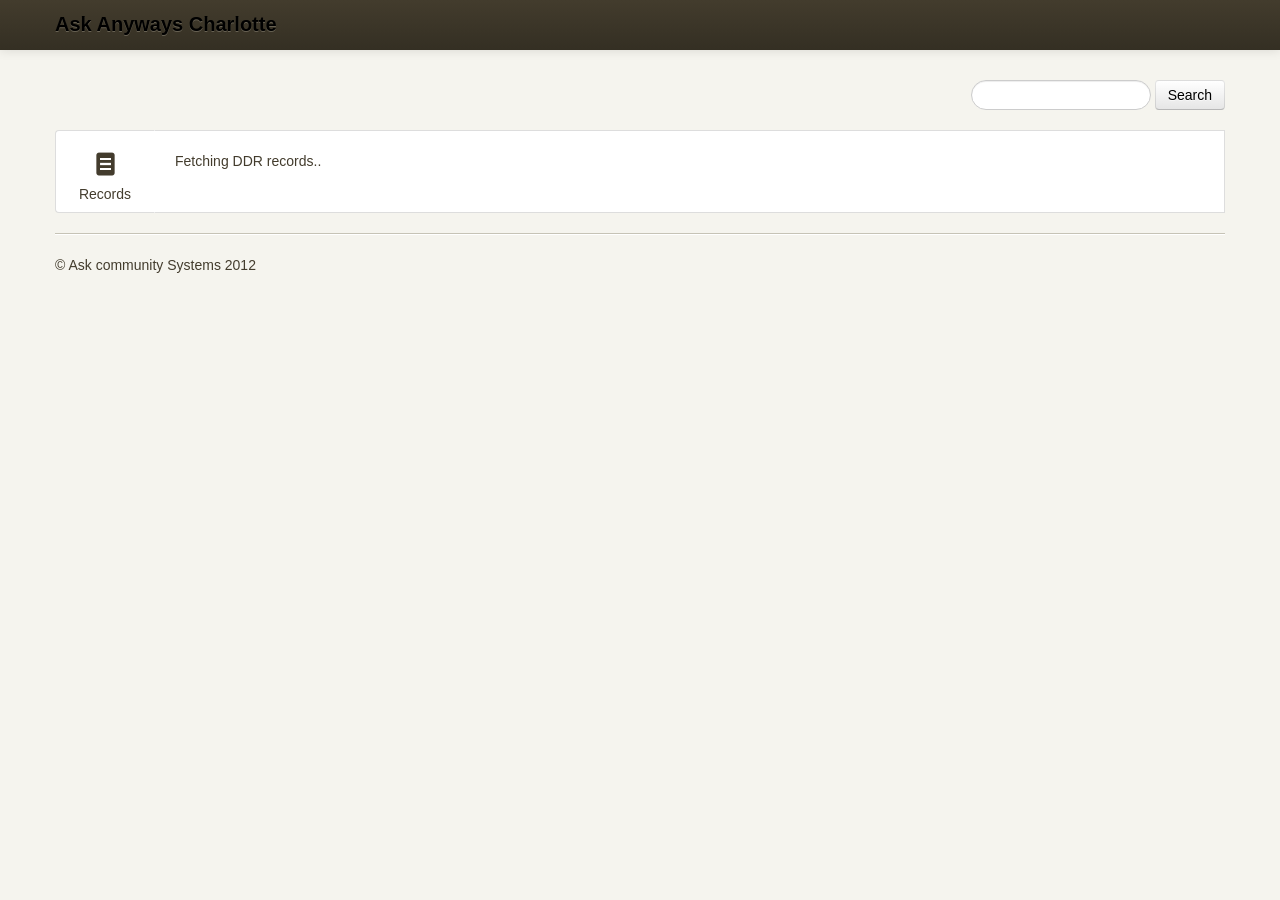
==== public/index.html @ 7e2fb28f "Initial commit" ====
<!DOCTYPE html>
<!--[if lt IE 7]>      <html class="no-js lt-ie9 lt-ie8 lt-ie7"> <![endif]-->
<!--[if IE 7]>         <html class="no-js lt-ie9 lt-ie8"> <![endif]-->
<!--[if IE 8]>         <html class="no-js lt-ie9"> <![endif]-->
<!--[if gt IE 8]><!--> <html class="no-js"> <!--<![endif]-->
	<head>
	  <meta charset="utf-8">
	  <meta http-equiv="X-UA-Compatible" content="IE=edge,chrome=1">
	  <title>Charlotte accounts renderer</title>
	  <meta name="description" content="">
	  <meta name="viewport" content="width=device-width">
	
	  <link rel="stylesheet" href="css/bootstrap.css">
	  <link rel="stylesheet" href="css/responsive.css">

    <!-- HTML5 shim, for IE6-8 support of HTML5 elements -->
    <!--[if lt IE 9]>
      <script src="http://html5shim.googlecode.com/svn/trunk/html5.js"></script>
    <![endif]-->

    <!-- Fav and touch icons -->
    <link rel="shortcut icon" href="img/ico/favicon.ico">
    <link rel="apple-touch-icon-precomposed" sizes="144x144" href="img/ico/apple-touch-icon-144-precomposed.png">
    <link rel="apple-touch-icon-precomposed" sizes="114x114" href="img/ico/apple-touch-icon-114-precomposed.png">
    <link rel="apple-touch-icon-precomposed" sizes="72x72" href="img/ico/apple-touch-icon-72-precomposed.png">
    <link rel="apple-touch-icon-precomposed" href="img/ico/apple-touch-icon-57-precomposed.png">
    
    <style type="text/css">
      body {
        padding-top: 80px;
        padding-bottom: 40px;
      }
      .nav-tabs li {
      	text-align: center;
      }
      .nav-tabs li span {
	      font-size: 52px;
	      display: block;
	      margin-top: 15px;
	      margin-bottom: 10px;
      }
      #records {
	      display: none;
      }
    </style>
	</head>
	<body>
    <!--[if lt IE 7]>
        <p class="chromeframe">You are using an <strong>outdated</strong> browser. Please <a href="http://browsehappy.com/">upgrade your browser</a> or <a href="http://www.google.com/chromeframe/?redirect=true">activate Google Chrome Frame</a> to improve your experience.</p>
    <![endif]-->

    <div class="navbar navbar-fixed-top">
      <div class="navbar-inner">
        <div class="container">
          <a class="btn btn-navbar" data-toggle="collapse" data-target=".nav-collapse">
            <span class="icon-bar"></span>
            <span class="icon-bar"></span>
            <span class="icon-bar"></span>
          </a>
          <a class="brand" href="#">Ask Anyways Charlotte</a>
          <!--
          <div class="nav-collapse collapse">
            <ul class="nav">
              <li class="active"><a href="#">Home</a></li>
              <li><a href="#about">About</a></li>
              <li><a href="#contact">Contact</a></li>
              <li class="dropdown">
                <a href="#" class="dropdown-toggle" data-toggle="dropdown">Dropdown <b class="caret"></b></a>
                <ul class="dropdown-menu">
                  <li><a href="#">Action</a></li>
                  <li><a href="#">Another action</a></li>
                  <li><a href="#">Something else here</a></li>
                  <li class="divider"></li>
                  <li class="nav-header">Nav header</li>
                  <li><a href="#">Separated link</a></li>
                  <li><a href="#">One more separated link</a></li>
                </ul>
              </li>
            </ul>
          </div>
          -->
          <!--/.nav-collapse -->
        </div>
      </div>
    </div>

    <div class="container">

      <div class="row">
        <div class="span12">
        	<form class="form-search pull-right">
					  <input type="text" class="input-medium search-query">
					  <!-- <input type="text" placeholder="Text input"> -->
					  <button type="submit" class="btn">Search</button>
					</form>
        </div>
      </div>
      
      <div class="row">
        <div class="span12">
        
	    		<div class="tabbable tabs-left">
	    		
	          <ul class="nav nav-tabs">
	            <li class="active">
	            	<a href="#lA" data-toggle="tab">
	            		<span class="entypo">&#59185;</span>
		            	Records
	            	</a>
	            </li>
	            <!--
	            <li>
	            	<a href="#lB" data-toggle="tab">
	            		<span class="entypo">&#128197;</span>
		            	Agenda
	            	</a>
	            </li>
	            <li>
	            	<a href="#lC" data-toggle="tab">
	            		<span class="entypo">&#128640;</span>
		            	Help
	            	</a>
	            </li>
	            -->
	          </ul>
	          
	          <div class="tab-content">
	            <div class="tab-pane active" id="lA">
	            
	            	<div id="loading">
		            	<p>Fetching DDR records..</p>
	            	</div>
	            
	            	<table id="records" class="table table-striped table-hover">
		              <thead>
		                <tr>
		                  <th>Date Time</th>
		                  <th>Agent</th>
		                  <th>Remote Address</th>
		                  <th>Direction</th>
		                  <th>Type</th>
		                  <th>Adapter</th>
		                </tr>
		              </thead>
		              <tbody>
		              </tbody>
		            </table>
            
	            </div>
	            <!--
	            <div class="tab-pane" id="lB">
	              <p>Howdy, I'm in Section B.</p>
	            </div>
	            <div class="tab-pane" id="lC">
	              <p>What up girl, this is Section C.</p>
	            </div>
	            -->
	          </div>
	          
	        </div>
            
        </div>
      </div>

      <hr>

      <footer>
        <p>&copy; Ask community Systems 2012</p>
      </footer>

    </div> <!-- /container -->

    <script src="js/libs/jquery/jquery.js"></script>
    <script src="js/libs/bootstrap/bootstrap.js"></script>
    <script src="js/main.js"></script>
    
    <script type="text/javascript">
	    $('document').ready(function()
	    {
		    $('.tabs-left .tab-content').css({ minHeight: $('.tabs-left .nav-tabs').height() - 41 });
		    
				var url = "http://ask-charlotte.appspot.com/ddr";
				var account = 'bf1d1a50-e095-11e1-80a9-00007f000001';
				
				$.getJSON(
					url,
					{ account: account }
				).success(function(data)
					{
						$('#loading').hide();
						$('#records').show();
						$(data).each(function(index, record)
						{
							var row = '<tr><td>'+ record.dateTime +'</td><td>'+ record.agent +'</td><td>'+ record.remoteAddress +'</td><td>'+ record.direction +'</td><td>'+ record.type +'</td><td>'+ record.adapterType+'</td></tr>';
		          $('#records tbody').append(row);
						})
					}
				)
	    })
    </script>
    
  </body>
</html>
---- public/css/responsive.css ----
.clearfix {
  *zoom: 1;
}
.clearfix:before,
.clearfix:after {
  display: table;
  content: "";
  line-height: 0;
}
.clearfix:after {
  clear: both;
}
.hide-text {
  border: 0;
  background-color: transparent;
  color: transparent;
  text-shadow: none;
  font: 0/0 a;
}
.input-block-level {
  display: block;
  -webkit-box-sizing: border-box;
  -moz-box-sizing: border-box;
  box-sizing: border-box;
  min-height: 30px;
  width: 100%;
}
.hidden {
  display: none;
  visibility: hidden;
}
.visible-phone {
  display: none !important;
}
.visible-tablet {
  display: none !important;
}
.hidden-desktop {
  display: none !important;
}
.visible-desktop {
  display: inherit !important;
}
@media (min-width: 768px) and (max-width: 979px) {
  .hidden-desktop {
    display: inherit !important;
  }
  .visible-desktop {
    display: none !important ;
  }
  .visible-tablet {
    display: inherit !important;
  }
  .hidden-tablet {
    display: none !important;
  }
}
@media (max-width: 767px) {
  .hidden-desktop {
    display: inherit !important;
  }
  .visible-desktop {
    display: none !important;
  }
  .visible-phone {
    display: inherit !important;
  }
  .hidden-phone {
    display: none !important;
  }
}
@media (min-width: 1200px) {
  .row {
    margin-left: -30px;
    *zoom: 1;
  }
  .row:before,
  .row:after {
    display: table;
    content: "";
    line-height: 0;
  }
  .row:after {
    clear: both;
  }
  [class*="span"] {
    float: left;
    margin-left: 30px;
    min-height: 1px;
  }
  .container,
  .navbar-static-top .container,
  .navbar-fixed-top .container,
  .navbar-fixed-bottom .container {
    width: 1170px;
  }
  .span12 {
    width: 1170px;
  }
  .span11 {
    width: 1070px;
  }
  .span10 {
    width: 970px;
  }
  .span9 {
    width: 870px;
  }
  .span8 {
    width: 770px;
  }
  .span7 {
    width: 670px;
  }
  .span6 {
    width: 570px;
  }
  .span5 {
    width: 470px;
  }
  .span4 {
    width: 370px;
  }
  .span3 {
    width: 270px;
  }
  .span2 {
    width: 170px;
  }
  .span1 {
    width: 70px;
  }
  .offset12 {
    margin-left: 1230px;
  }
  .offset11 {
    margin-left: 1130px;
  }
  .offset10 {
    margin-left: 1030px;
  }
  .offset9 {
    margin-left: 930px;
  }
  .offset8 {
    margin-left: 830px;
  }
  .offset7 {
    margin-left: 730px;
  }
  .offset6 {
    margin-left: 630px;
  }
  .offset5 {
    margin-left: 530px;
  }
  .offset4 {
    margin-left: 430px;
  }
  .offset3 {
    margin-left: 330px;
  }
  .offset2 {
    margin-left: 230px;
  }
  .offset1 {
    margin-left: 130px;
  }
  .row-fluid {
    width: 100%;
    *zoom: 1;
  }
  .row-fluid:before,
  .row-fluid:after {
    display: table;
    content: "";
    line-height: 0;
  }
  .row-fluid:after {
    clear: both;
  }
  .row-fluid [class*="span"] {
    display: block;
    float: left;
    -webkit-box-sizing: border-box;
    -moz-box-sizing: border-box;
    box-sizing: border-box;
    margin-left: 2.564102564102564%;
    min-height: 30px;
    width: 100%;
    *margin-left: 2.5109110747408616%;
  }
  .row-fluid [class*="span"]:first-child {
    margin-left: 0;
  }
  .row-fluid .controls-row [class*="span"] + [class*="span"] {
    margin-left: 2.564102564102564%;
  }
  .row-fluid .span12 {
    width: 100%;
    *width: 99.94680851063829%;
  }
  .row-fluid .span11 {
    width: 91.45299145299145%;
    *width: 91.39979996362975%;
  }
  .row-fluid .span10 {
    width: 82.90598290598291%;
    *width: 82.8527914166212%;
  }
  .row-fluid .span9 {
    width: 74.35897435897436%;
    *width: 74.30578286961266%;
  }
  .row-fluid .span8 {
    width: 65.81196581196582%;
    *width: 65.75877432260411%;
  }
  .row-fluid .span7 {
    width: 57.26495726495726%;
    *width: 57.21176577559556%;
  }
  .row-fluid .span6 {
    width: 48.717948717948715%;
    *width: 48.664757228587014%;
  }
  .row-fluid .span5 {
    width: 40.17094017094017%;
    *width: 40.11774868157847%;
  }
  .row-fluid .span4 {
    width: 31.623931623931625%;
    *width: 31.570740134569924%;
  }
  .row-fluid .span3 {
    width: 23.076923076923077%;
    *width: 23.023731587561375%;
  }
  .row-fluid .span2 {
    width: 14.52991452991453%;
    *width: 14.476723040552828%;
  }
  .row-fluid .span1 {
    width: 5.982905982905983%;
    *width: 5.929714493544281%;
  }
  .row-fluid .offset12 {
    margin-left: 105.12820512820512%;
    *margin-left: 105.02182214948171%;
  }
  .row-fluid .offset12:first-child {
    margin-left: 102.56410256410257%;
    *margin-left: 102.45771958537915%;
  }
  .row-fluid .offset11 {
    margin-left: 96.58119658119658%;
    *margin-left: 96.47481360247316%;
  }
  .row-fluid .offset11:first-child {
    margin-left: 94.01709401709402%;
    *margin-left: 93.91071103837061%;
  }
  .row-fluid .offset10 {
    margin-left: 88.03418803418803%;
    *margin-left: 87.92780505546462%;
  }
  .row-fluid .offset10:first-child {
    margin-left: 85.47008547008548%;
    *margin-left: 85.36370249136206%;
  }
  .row-fluid .offset9 {
    margin-left: 79.48717948717949%;
    *margin-left: 79.38079650845607%;
  }
  .row-fluid .offset9:first-child {
    margin-left: 76.92307692307693%;
    *margin-left: 76.81669394435352%;
  }
  .row-fluid .offset8 {
    margin-left: 70.94017094017094%;
    *margin-left: 70.83378796144753%;
  }
  .row-fluid .offset8:first-child {
    margin-left: 68.37606837606839%;
    *margin-left: 68.26968539734497%;
  }
  .row-fluid .offset7 {
    margin-left: 62.393162393162385%;
    *margin-left: 62.28677941443899%;
  }
  .row-fluid .offset7:first-child {
    margin-left: 59.82905982905982%;
    *margin-left: 59.72267685033642%;
  }
  .row-fluid .offset6 {
    margin-left: 53.84615384615384%;
    *margin-left: 53.739770867430444%;
  }
  .row-fluid .offset6:first-child {
    margin-left: 51.28205128205128%;
    *margin-left: 51.175668303327875%;
  }
  .row-fluid .offset5 {
    margin-left: 45.299145299145295%;
    *margin-left: 45.1927623204219%;
  }
  .row-fluid .offset5:first-child {
    margin-left: 42.73504273504273%;
    *margin-left: 42.62865975631933%;
  }
  .row-fluid .offset4 {
    margin-left: 36.75213675213675%;
    *margin-left: 36.645753773413354%;
  }
  .row-fluid .offset4:first-child {
    margin-left: 34.18803418803419%;
    *margin-left: 34.081651209310785%;
  }
  .row-fluid .offset3 {
    margin-left: 28.205128205128204%;
    *margin-left: 28.0987452264048%;
  }
  .row-fluid .offset3:first-child {
    margin-left: 25.641025641025642%;
    *margin-left: 25.53464266230224%;
  }
  .row-fluid .offset2 {
    margin-left: 19.65811965811966%;
    *margin-left: 19.551736679396257%;
  }
  .row-fluid .offset2:first-child {
    margin-left: 17.094017094017094%;
    *margin-left: 16.98763411529369%;
  }
  .row-fluid .offset1 {
    margin-left: 11.11111111111111%;
    *margin-left: 11.004728132387708%;
  }
  .row-fluid .offset1:first-child {
    margin-left: 8.547008547008547%;
    *margin-left: 8.440625568285142%;
  }
  input,
  textarea,
  .uneditable-input {
    margin-left: 0;
  }
  .controls-row [class*="span"] + [class*="span"] {
    margin-left: 30px;
  }
  input.span12, textarea.span12, .uneditable-input.span12 {
    width: 1156px;
  }
  input.span11, textarea.span11, .uneditable-input.span11 {
    width: 1056px;
  }
  input.span10, textarea.span10, .uneditable-input.span10 {
    width: 956px;
  }
  input.span9, textarea.span9, .uneditable-input.span9 {
    width: 856px;
  }
  input.span8, textarea.span8, .uneditable-input.span8 {
    width: 756px;
  }
  input.span7, textarea.span7, .uneditable-input.span7 {
    width: 656px;
  }
  input.span6, textarea.span6, .uneditable-input.span6 {
    width: 556px;
  }
  input.span5, textarea.span5, .uneditable-input.span5 {
    width: 456px;
  }
  input.span4, textarea.span4, .uneditable-input.span4 {
    width: 356px;
  }
  input.span3, textarea.span3, .uneditable-input.span3 {
    width: 256px;
  }
  input.span2, textarea.span2, .uneditable-input.span2 {
    width: 156px;
  }
  input.span1, textarea.span1, .uneditable-input.span1 {
    width: 56px;
  }
  .thumbnails {
    margin-left: -30px;
  }
  .thumbnails > li {
    margin-left: 30px;
  }
  .row-fluid .thumbnails {
    margin-left: 0;
  }
}
@media (min-width: 768px) and (max-width: 979px) {
  .row {
    margin-left: -20px;
    *zoom: 1;
  }
  .row:before,
  .row:after {
    display: table;
    content: "";
    line-height: 0;
  }
  .row:after {
    clear: both;
  }
  [class*="span"] {
    float: left;
    margin-left: 20px;
    min-height: 1px;
  }
  .container,
  .navbar-static-top .container,
  .navbar-fixed-top .container,
  .navbar-fixed-bottom .container {
    width: 724px;
  }
  .span12 {
    width: 724px;
  }
  .span11 {
    width: 662px;
  }
  .span10 {
    width: 600px;
  }
  .span9 {
    width: 538px;
  }
  .span8 {
    width: 476px;
  }
  .span7 {
    width: 414px;
  }
  .span6 {
    width: 352px;
  }
  .span5 {
    width: 290px;
  }
  .span4 {
    width: 228px;
  }
  .span3 {
    width: 166px;
  }
  .span2 {
    width: 104px;
  }
  .span1 {
    width: 42px;
  }
  .offset12 {
    margin-left: 764px;
  }
  .offset11 {
    margin-left: 702px;
  }
  .offset10 {
    margin-left: 640px;
  }
  .offset9 {
    margin-left: 578px;
  }
  .offset8 {
    margin-left: 516px;
  }
  .offset7 {
    margin-left: 454px;
  }
  .offset6 {
    margin-left: 392px;
  }
  .offset5 {
    margin-left: 330px;
  }
  .offset4 {
    margin-left: 268px;
  }
  .offset3 {
    margin-left: 206px;
  }
  .offset2 {
    margin-left: 144px;
  }
  .offset1 {
    margin-left: 82px;
  }
  .row-fluid {
    width: 100%;
    *zoom: 1;
  }
  .row-fluid:before,
  .row-fluid:after {
    display: table;
    content: "";
    line-height: 0;
  }
  .row-fluid:after {
    clear: both;
  }
  .row-fluid [class*="span"] {
    display: block;
    float: left;
    -webkit-box-sizing: border-box;
    -moz-box-sizing: border-box;
    box-sizing: border-box;
    margin-left: 2.7624309392265194%;
    min-height: 30px;
    width: 100%;
    *margin-left: 2.709239449864817%;
  }
  .row-fluid [class*="span"]:first-child {
    margin-left: 0;
  }
  .row-fluid .controls-row [class*="span"] + [class*="span"] {
    margin-left: 2.7624309392265194%;
  }
  .row-fluid .span12 {
    width: 100%;
    *width: 99.94680851063829%;
  }
  .row-fluid .span11 {
    width: 91.43646408839778%;
    *width: 91.38327259903608%;
  }
  .row-fluid .span10 {
    width: 82.87292817679558%;
    *width: 82.81973668743387%;
  }
  .row-fluid .span9 {
    width: 74.30939226519337%;
    *width: 74.25620077583166%;
  }
  .row-fluid .span8 {
    width: 65.74585635359117%;
    *width: 65.69266486422946%;
  }
  .row-fluid .span7 {
    width: 57.18232044198895%;
    *width: 57.12912895262725%;
  }
  .row-fluid .span6 {
    width: 48.61878453038674%;
    *width: 48.56559304102504%;
  }
  .row-fluid .span5 {
    width: 40.05524861878453%;
    *width: 40.00205712942283%;
  }
  .row-fluid .span4 {
    width: 31.491712707182323%;
    *width: 31.43852121782062%;
  }
  .row-fluid .span3 {
    width: 22.92817679558011%;
    *width: 22.87498530621841%;
  }
  .row-fluid .span2 {
    width: 14.3646408839779%;
    *width: 14.311449394616199%;
  }
  .row-fluid .span1 {
    width: 5.801104972375691%;
    *width: 5.747913483013988%;
  }
  .row-fluid .offset12 {
    margin-left: 105.52486187845304%;
    *margin-left: 105.41847889972962%;
  }
  .row-fluid .offset12:first-child {
    margin-left: 102.76243093922652%;
    *margin-left: 102.6560479605031%;
  }
  .row-fluid .offset11 {
    margin-left: 96.96132596685082%;
    *margin-left: 96.8549429881274%;
  }
  .row-fluid .offset11:first-child {
    margin-left: 94.1988950276243%;
    *margin-left: 94.09251204890089%;
  }
  .row-fluid .offset10 {
    margin-left: 88.39779005524862%;
    *margin-left: 88.2914070765252%;
  }
  .row-fluid .offset10:first-child {
    margin-left: 85.6353591160221%;
    *margin-left: 85.52897613729868%;
  }
  .row-fluid .offset9 {
    margin-left: 79.8342541436464%;
    *margin-left: 79.72787116492299%;
  }
  .row-fluid .offset9:first-child {
    margin-left: 77.07182320441989%;
    *margin-left: 76.96544022569647%;
  }
  .row-fluid .offset8 {
    margin-left: 71.2707182320442%;
    *margin-left: 71.16433525332079%;
  }
  .row-fluid .offset8:first-child {
    margin-left: 68.50828729281768%;
    *margin-left: 68.40190431409427%;
  }
  .row-fluid .offset7 {
    margin-left: 62.70718232044199%;
    *margin-left: 62.600799341718584%;
  }
  .row-fluid .offset7:first-child {
    margin-left: 59.94475138121547%;
    *margin-left: 59.838368402492065%;
  }
  .row-fluid .offset6 {
    margin-left: 54.14364640883978%;
    *margin-left: 54.037263430116376%;
  }
  .row-fluid .offset6:first-child {
    margin-left: 51.38121546961326%;
    *margin-left: 51.27483249088986%;
  }
  .row-fluid .offset5 {
    margin-left: 45.58011049723757%;
    *margin-left: 45.47372751851417%;
  }
  .row-fluid .offset5:first-child {
    margin-left: 42.81767955801105%;
    *margin-left: 42.71129657928765%;
  }
  .row-fluid .offset4 {
    margin-left: 37.01657458563536%;
    *margin-left: 36.91019160691196%;
  }
  .row-fluid .offset4:first-child {
    margin-left: 34.25414364640884%;
    *margin-left: 34.14776066768544%;
  }
  .row-fluid .offset3 {
    margin-left: 28.45303867403315%;
    *margin-left: 28.346655695309746%;
  }
  .row-fluid .offset3:first-child {
    margin-left: 25.69060773480663%;
    *margin-left: 25.584224756083227%;
  }
  .row-fluid .offset2 {
    margin-left: 19.88950276243094%;
    *margin-left: 19.783119783707537%;
  }
  .row-fluid .offset2:first-child {
    margin-left: 17.12707182320442%;
    *margin-left: 17.02068884448102%;
  }
  .row-fluid .offset1 {
    margin-left: 11.32596685082873%;
    *margin-left: 11.219583872105325%;
  }
  .row-fluid .offset1:first-child {
    margin-left: 8.56353591160221%;
    *margin-left: 8.457152932878806%;
  }
  input,
  textarea,
  .uneditable-input {
    margin-left: 0;
  }
  .controls-row [class*="span"] + [class*="span"] {
    margin-left: 20px;
  }
  input.span12, textarea.span12, .uneditable-input.span12 {
    width: 710px;
  }
  input.span11, textarea.span11, .uneditable-input.span11 {
    width: 648px;
  }
  input.span10, textarea.span10, .uneditable-input.span10 {
    width: 586px;
  }
  input.span9, textarea.span9, .uneditable-input.span9 {
    width: 524px;
  }
  input.span8, textarea.span8, .uneditable-input.span8 {
    width: 462px;
  }
  input.span7, textarea.span7, .uneditable-input.span7 {
    width: 400px;
  }
  input.span6, textarea.span6, .uneditable-input.span6 {
    width: 338px;
  }
  input.span5, textarea.span5, .uneditable-input.span5 {
    width: 276px;
  }
  input.span4, textarea.span4, .uneditable-input.span4 {
    width: 214px;
  }
  input.span3, textarea.span3, .uneditable-input.span3 {
    width: 152px;
  }
  input.span2, textarea.span2, .uneditable-input.span2 {
    width: 90px;
  }
  input.span1, textarea.span1, .uneditable-input.span1 {
    width: 28px;
  }
}
@media (max-width: 767px) {
  body {
    padding-right: 20px;
    padding-left: 20px;
  }
  .navbar-fixed-top,
  .navbar-fixed-bottom,
  .navbar-static-top {
    margin-right: -20px;
    margin-left: -20px;
  }
  .container-fluid {
    padding: 0;
  }
  .dl-horizontal dt {
    float: none;
    clear: none;
    width: auto;
    text-align: left;
  }
  .dl-horizontal dd {
    margin-left: 0;
  }
  .container {
    width: auto;
  }
  .row-fluid {
    width: 100%;
  }
  .row,
  .thumbnails {
    margin-left: 0;
  }
  .thumbnails > li {
    float: none;
    margin-left: 0;
  }
  [class*="span"],
  .uneditable-input[class*="span"],
  .row-fluid [class*="span"] {
    display: block;
    float: none;
    -webkit-box-sizing: border-box;
    -moz-box-sizing: border-box;
    box-sizing: border-box;
    margin-left: 0;
    width: 100%;
  }
  .span12,
  .row-fluid .span12 {
    -webkit-box-sizing: border-box;
    -moz-box-sizing: border-box;
    box-sizing: border-box;
    width: 100%;
  }
  .row-fluid [class*="offset"]:first-child {
    margin-left: 0;
  }
  .input-large,
  .input-xlarge,
  .input-xxlarge,
  input[class*="span"],
  select[class*="span"],
  textarea[class*="span"],
  .uneditable-input {
    display: block;
    -webkit-box-sizing: border-box;
    -moz-box-sizing: border-box;
    box-sizing: border-box;
    min-height: 30px;
    width: 100%;
  }
  .input-prepend input,
  .input-append input,
  .input-prepend input[class*="span"],
  .input-append input[class*="span"] {
    display: inline-block;
    width: auto;
  }
  .controls-row [class*="span"] + [class*="span"] {
    margin-left: 0;
  }
  .modal {
    position: fixed;
    top: 20px;
    right: 20px;
    left: 20px;
    margin: 0;
    width: auto;
  }
  .modal.fade {
    top: -100px;
  }
  .modal.fade.in {
    top: 20px;
  }
}
@media (max-width: 480px) {
  .nav-collapse {
    -webkit-transform: translate3d(0, 0, 0);
  }
  .page-header h1 small {
    display: block;
    line-height: 20px;
  }
  input[type="checkbox"],
  input[type="radio"] {
    border: 1px solid #ccc;
  }
  .form-horizontal .control-label {
    float: none;
    padding-top: 0;
    width: auto;
    text-align: left;
  }
  .form-horizontal .controls {
    margin-left: 0;
  }
  .form-horizontal .control-list {
    padding-top: 0;
  }
  .form-horizontal .form-actions {
    padding-right: 10px;
    padding-left: 10px;
  }
  .media .pull-left,
  .media .pull-right {
    display: block;
    float: none;
    margin-bottom: 10px;
  }
  .media-object {
    margin-right: 0;
    margin-left: 0;
  }
  .modal {
    top: 10px;
    right: 10px;
    left: 10px;
  }
  .modal-header .close {
    margin: -10px;
    padding: 10px;
  }
  .carousel-caption {
    position: static;
  }
}
@media (max-width: 979px) {
  body {
    padding-top: 0;
  }
  .navbar-fixed-top,
  .navbar-fixed-bottom {
    position: static;
  }
  .navbar-fixed-top {
    margin-bottom: 20px;
  }
  .navbar-fixed-bottom {
    margin-top: 20px;
  }
  .navbar-fixed-top .navbar-inner,
  .navbar-fixed-bottom .navbar-inner {
    padding: 5px;
  }
  .navbar .container {
    padding: 0;
    width: auto;
  }
  .navbar .brand {
    margin: 0 0 0 -5px;
    padding-right: 10px;
    padding-left: 10px;
  }
  .nav-collapse {
    clear: both;
  }
  .nav-collapse .nav {
    float: none;
    margin: 0 0 10px;
  }
  .nav-collapse .nav > li {
    float: none;
  }
  .nav-collapse .nav > li > a {
    margin-bottom: 2px;
  }
  .nav-collapse .nav > .divider-vertical {
    display: none;
  }
  .nav-collapse .nav .nav-header {
    color: #777777;
    text-shadow: none;
  }
  .nav-collapse .nav > li > a,
  .nav-collapse .dropdown-menu a {
    padding: 9px 15px;
    -webkit-border-radius: 3px;
    -moz-border-radius: 3px;
    border-radius: 3px;
    /* color: #777777; */
    color: #fff;
    font-weight: bold;
  }
  .nav-collapse .btn {
    padding: 4px 10px 4px;
    -webkit-border-radius: 4px;
    -moz-border-radius: 4px;
    border-radius: 4px;
    font-weight: normal;
    
  }
  .nav-collapse .dropdown-menu li + li a {
    margin-bottom: 2px;
  }
  .nav-collapse .nav > li > a:hover,
  .nav-collapse .dropdown-menu a:hover {
    /* background-color: #f2f2f2; */
    
    background-color: #2d281d;
  }
  .navbar-inverse .nav-collapse .nav > li > a,
  .navbar-inverse .nav-collapse .dropdown-menu a {
    color: #999999;
  }
  .navbar-inverse .nav-collapse .nav > li > a:hover,
  .navbar-inverse .nav-collapse .dropdown-menu a:hover {
    background-color: #111111;
  }
  .nav-collapse.in .btn-group {
    margin-top: 5px;
    padding: 0;
  }
  .nav-collapse .dropdown-menu {
    position: static;
    top: auto;
    left: auto;
    display: none;
    float: none;
    margin: 0 15px;
    padding: 0;
    max-width: none;
    border: none;
    border-radius: 0;
    background-color: transparent;
    box-shadow: none;
  }
  .nav-collapse .open > .dropdown-menu {
    display: block;
  }
  .nav-collapse .dropdown-menu:before,
  .nav-collapse .dropdown-menu:after {
    display: none;
  }
  .nav-collapse .dropdown-menu .divider {
    display: none;
  }
  .nav-collapse .nav > li > .dropdown-menu:before,
  .nav-collapse .nav > li > .dropdown-menu:after {
    display: none;
  }
  .nav-collapse .navbar-form,
  .nav-collapse .navbar-search {
    float: none;
    margin: 10px 0;
    padding: 10px 15px;
    border-top: 1px solid #433c2d;
    border-bottom: 1px solid #433c2d;
    box-shadow: inset 0 1px 0 rgba(255,255,255,.1), 0 1px 0 rgba(255,255,255,.1);
  }
  .navbar-inverse .nav-collapse .navbar-form,
  .navbar-inverse .nav-collapse .navbar-search {
    border-top-color: #111111;
    border-bottom-color: #111111;
  }
  .navbar .nav-collapse .nav.pull-right {
    float: none;
    margin-left: 0;
  }
  .nav-collapse,
  .nav-collapse.collapse {
    overflow: hidden;
    height: 0;
  }
  .navbar .btn-navbar {
    display: block;
  }
  .navbar-static .navbar-inner {
    padding-right: 10px;
    padding-left: 10px;
  }
}
@media (min-width: 980px) {
  .nav-collapse.collapse {
    overflow: visible !important;
    height: auto !important;
  }
}
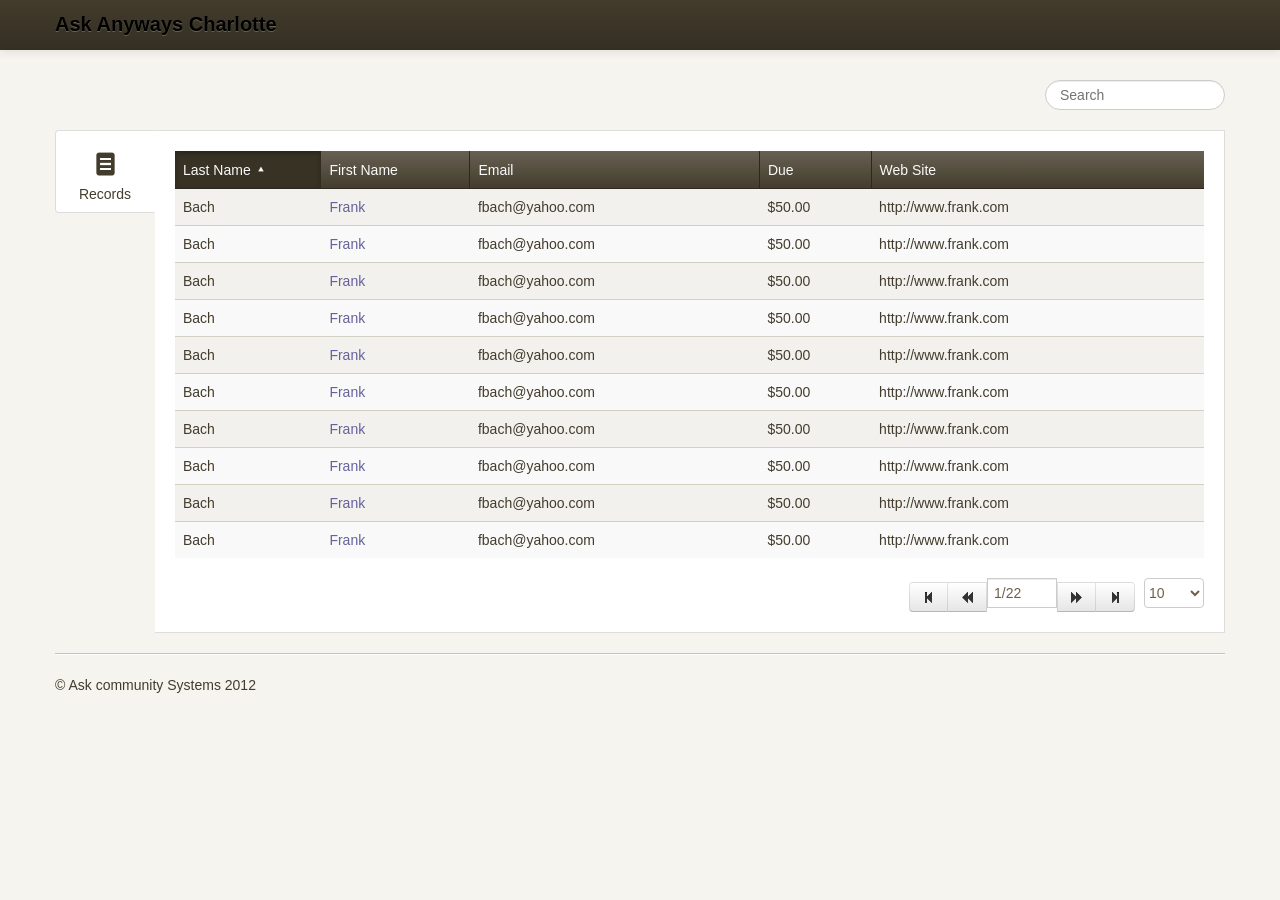
==== commit 9b90aecb: "table sorter and pagination added" ====
--- a/public/index.html
+++ b/public/index.html
@@ -6,7 +6,7 @@
 	<head>
 	  <meta charset="utf-8">
 	  <meta http-equiv="X-UA-Compatible" content="IE=edge,chrome=1">
-	  <title>Charlotte accounts renderer</title>
+	  <title>Ask Anyways Charlotte</title>
 	  <meta name="description" content="">
 	  <meta name="viewport" content="width=device-width">
 	
@@ -26,9 +26,14 @@
     <link rel="apple-touch-icon-precomposed" href="img/ico/apple-touch-icon-57-precomposed.png">
     
     <style type="text/css">
-      body {
-        padding-top: 80px;
-        padding-bottom: 40px;
+      #wrap {
+	      margin-top: 80px;
+        margin-bottom: 40px;
+      }
+      @media (max-width: 979px) {
+      	#wrap {
+	      	margin: 0;
+      	}
       }
       .nav-tabs li {
       	text-align: center;
@@ -83,95 +88,1683 @@
         </div>
       </div>
     </div>
+    
+    <div id="wrap">
 
-    <div class="container">
-
-      <div class="row">
-        <div class="span12">
-        	<form class="form-search pull-right">
-					  <input type="text" class="input-medium search-query">
-					  <!-- <input type="text" placeholder="Text input"> -->
-					  <button type="submit" class="btn">Search</button>
-					</form>
-        </div>
-      </div>
-      
-      <div class="row">
-        <div class="span12">
-        
-	    		<div class="tabbable tabs-left">
-	    		
-	          <ul class="nav nav-tabs">
-	            <li class="active">
-	            	<a href="#lA" data-toggle="tab">
-	            		<span class="entypo">&#59185;</span>
-		            	Records
-	            	</a>
-	            </li>
-	            <!--
-	            <li>
-	            	<a href="#lB" data-toggle="tab">
-	            		<span class="entypo">&#128197;</span>
-		            	Agenda
-	            	</a>
-	            </li>
-	            <li>
-	            	<a href="#lC" data-toggle="tab">
-	            		<span class="entypo">&#128640;</span>
-		            	Help
-	            	</a>
-	            </li>
-	            -->
-	          </ul>
-	          
-	          <div class="tab-content">
-	            <div class="tab-pane active" id="lA">
+	    <div class="container">
+	
+	      <div class="row">
+	        <div class="span12">
+	        	<form class="form-search pull-right">
+						  <input type="text" class="input-medium search-query" placeholder="Search">
+						  <!-- <input type="text" placeholder="Text input"> -->
+						  <!-- <button type="submit" class="btn">Search</button> -->
+						</form>
+	        </div>
+	      </div>
+	      
+	      <div class="row">
+	        <div class="span12">
+	        
+		    		<div class="tabbable tabs-left">
+		    		
+		          <ul class="nav nav-tabs">
+		            <li class="active">
+		            	<a href="#lA" data-toggle="tab">
+		            		<span class="entypo">&#59185;</span>
+			            	Records
+		            	</a>
+		            </li>
+		            <!--
+		            <li>
+		            	<a href="#lB" data-toggle="tab">
+		            		<span class="entypo">&#128197;</span>
+			            	Agenda
+		            	</a>
+		            </li>
+		            <li>
+		            	<a href="#lC" data-toggle="tab">
+		            		<span class="entypo">&#128640;</span>
+			            	Help
+		            	</a>
+		            </li>
+		            -->
+		          </ul>
+		          
+		          <div class="tab-content">
+		            <div class="tab-pane active" id="lA">
+		            
+			            <!--
+		            	<div id="loading">
+			            	<p>Fetching DDR records..</p>
+		            	</div>
+		            	-->
+		            
+		            	<!--
+		            	<table id="records" class="table table-striped table-hover">
+			              <thead>
+			                <tr>
+			                  <th>Date Time</th>
+			                  <th>Agent</th>
+			                  <th>Remote Address</th>
+			                  <th>Direction</th>
+			                  <th>Type</th>
+			                  <th>Adapter</th>
+			                </tr>
+			              </thead>
+			              <tbody>
+			              </tbody>
+			            </table>
+			            -->
+			            
+			            <table id="myTable" class="tablesorter table table-striped table-hover">
+										<thead>
+											<tr>
+												<th>Last Name</th>
+												<th>First Name</th>
+												<th>Email</th>
+												<th>Due</th>
+												<th>Web Site</th>
+											</tr>
+										</thead>
+										<tbody>
+											<tr>
+												<td>Smith</td>
+												<td><a href="#">John</a></td>
+												<td>jsmith@gmail.com</td>
+												<td>$50.00</td>
+												<td>http://www.jsmith.com</td>
+											</tr>
+											<tr>
+												<td>Bach</td>
+												<td><a href="#">Frank</a></td>
+												<td>fbach@yahoo.com</td>
+												<td>$50.00</td>
+												<td>http://www.frank.com</td>
+											</tr>
+											<tr>
+												<td>Doe</td>
+												<td><a href="#">Jason</a></td>
+												<td>jdoe@hotmail.com</td>
+												<td>$100.00</td>
+												<td>http://www.jdoe.com</td>
+											</tr>
+											<tr>
+												<td>Conway</td>
+												<td><a href="#">Tim</a></td>
+												<td>tconway@earthlink.net</td>
+												<td>$50.00</td>
+												<td>http://www.timconway.com</td>
+											</tr>
+											<tr>
+												<td>Smith</td>
+												<td><a href="#">John</a></td>
+												<td>jsmith@gmail.com</td>
+												<td>$50.00</td>
+												<td>http://www.jsmith.com</td>
+											</tr>
+											<tr>
+												<td>Bach</td>
+												<td><a href="#">Frank</a></td>
+												<td>fbach@yahoo.com</td>
+												<td>$50.00</td>
+												<td>http://www.frank.com</td>
+											</tr>
+											<tr>
+												<td>Doe</td>
+												<td><a href="#">Jason</a></td>
+												<td>jdoe@hotmail.com</td>
+												<td>$100.00</td>
+												<td>http://www.jdoe.com</td>
+											</tr>
+											<tr>
+												<td>Conway</td>
+												<td><a href="#">Tim</a></td>
+												<td>tconway@earthlink.net</td>
+												<td>$50.00</td>
+												<td>http://www.timconway.com</td>
+											</tr>
+											<tr>
+												<td>Smith</td>
+												<td><a href="#">John</a></td>
+												<td>jsmith@gmail.com</td>
+												<td>$50.00</td>
+												<td>http://www.jsmith.com</td>
+											</tr>
+											<tr>
+												<td>Bach</td>
+												<td><a href="#">Frank</a></td>
+												<td>fbach@yahoo.com</td>
+												<td>$50.00</td>
+												<td>http://www.frank.com</td>
+											</tr>
+											<tr>
+												<td>Doe</td>
+												<td><a href="#">Jason</a></td>
+												<td>jdoe@hotmail.com</td>
+												<td>$100.00</td>
+												<td>http://www.jdoe.com</td>
+											</tr>
+											<tr>
+												<td>Conway</td>
+												<td><a href="#">Tim</a></td>
+												<td>tconway@earthlink.net</td>
+												<td>$50.00</td>
+												<td>http://www.timconway.com</td>
+											</tr>
+											<tr>
+												<td>Smith</td>
+												<td><a href="#">John</a></td>
+												<td>jsmith@gmail.com</td>
+												<td>$50.00</td>
+												<td>http://www.jsmith.com</td>
+											</tr>
+											<tr>
+												<td>Bach</td>
+												<td><a href="#">Frank</a></td>
+												<td>fbach@yahoo.com</td>
+												<td>$50.00</td>
+												<td>http://www.frank.com</td>
+											</tr>
+											<tr>
+												<td>Doe</td>
+												<td><a href="#">Jason</a></td>
+												<td>jdoe@hotmail.com</td>
+												<td>$100.00</td>
+												<td>http://www.jdoe.com</td>
+											</tr>
+											<tr>
+												<td>Conway</td>
+												<td><a href="#">Tim</a></td>
+												<td>tconway@earthlink.net</td>
+												<td>$50.00</td>
+												<td>http://www.timconway.com</td>
+											</tr>
+											<tr>
+												<td>Smith</td>
+												<td><a href="#">John</a></td>
+												<td>jsmith@gmail.com</td>
+												<td>$50.00</td>
+												<td>http://www.jsmith.com</td>
+											</tr>
+											<tr>
+												<td>Bach</td>
+												<td><a href="#">Frank</a></td>
+												<td>fbach@yahoo.com</td>
+												<td>$50.00</td>
+												<td>http://www.frank.com</td>
+											</tr>
+											<tr>
+												<td>Doe</td>
+												<td><a href="#">Jason</a></td>
+												<td>jdoe@hotmail.com</td>
+												<td>$100.00</td>
+												<td>http://www.jdoe.com</td>
+											</tr>
+											<tr>
+												<td>Conway</td>
+												<td><a href="#">Tim</a></td>
+												<td>tconway@earthlink.net</td>
+												<td>$50.00</td>
+												<td>http://www.timconway.com</td>
+											</tr>
+											<tr>
+												<td>Smith</td>
+												<td><a href="#">John</a></td>
+												<td>jsmith@gmail.com</td>
+												<td>$50.00</td>
+												<td>http://www.jsmith.com</td>
+											</tr>
+											<tr>
+												<td>Bach</td>
+												<td><a href="#">Frank</a></td>
+												<td>fbach@yahoo.com</td>
+												<td>$50.00</td>
+												<td>http://www.frank.com</td>
+											</tr>
+											<tr>
+												<td>Doe</td>
+												<td><a href="#">Jason</a></td>
+												<td>jdoe@hotmail.com</td>
+												<td>$100.00</td>
+												<td>http://www.jdoe.com</td>
+											</tr>
+											<tr>
+												<td>Conway</td>
+												<td><a href="#">Tim</a></td>
+												<td>tconway@earthlink.net</td>
+												<td>$50.00</td>
+												<td>http://www.timconway.com</td>
+											</tr>
+											<tr>
+												<td>Smith</td>
+												<td><a href="#">John</a></td>
+												<td>jsmith@gmail.com</td>
+												<td>$50.00</td>
+												<td>http://www.jsmith.com</td>
+											</tr>
+											<tr>
+												<td>Bach</td>
+												<td><a href="#">Frank</a></td>
+												<td>fbach@yahoo.com</td>
+												<td>$50.00</td>
+												<td>http://www.frank.com</td>
+											</tr>
+											<tr>
+												<td>Doe</td>
+												<td><a href="#">Jason</a></td>
+												<td>jdoe@hotmail.com</td>
+												<td>$100.00</td>
+												<td>http://www.jdoe.com</td>
+											</tr>
+											<tr>
+												<td>Conway</td>
+												<td><a href="#">Tim</a></td>
+												<td>tconway@earthlink.net</td>
+												<td>$50.00</td>
+												<td>http://www.timconway.com</td>
+											</tr>
+											<tr>
+												<td>Smith</td>
+												<td><a href="#">John</a></td>
+												<td>jsmith@gmail.com</td>
+												<td>$50.00</td>
+												<td>http://www.jsmith.com</td>
+											</tr>
+											<tr>
+												<td>Bach</td>
+												<td><a href="#">Frank</a></td>
+												<td>fbach@yahoo.com</td>
+												<td>$50.00</td>
+												<td>http://www.frank.com</td>
+											</tr>
+											<tr>
+												<td>Doe</td>
+												<td><a href="#">Jason</a></td>
+												<td>jdoe@hotmail.com</td>
+												<td>$100.00</td>
+												<td>http://www.jdoe.com</td>
+											</tr>
+											<tr>
+												<td>Conway</td>
+												<td><a href="#">Tim</a></td>
+												<td>tconway@earthlink.net</td>
+												<td>$50.00</td>
+												<td>http://www.timconway.com</td>
+											</tr>
+											<tr>
+												<td>Smith</td>
+												<td><a href="#">John</a></td>
+												<td>jsmith@gmail.com</td>
+												<td>$50.00</td>
+												<td>http://www.jsmith.com</td>
+											</tr>
+											<tr>
+												<td>Bach</td>
+												<td><a href="#">Frank</a></td>
+												<td>fbach@yahoo.com</td>
+												<td>$50.00</td>
+												<td>http://www.frank.com</td>
+											</tr>
+											<tr>
+												<td>Doe</td>
+												<td><a href="#">Jason</a></td>
+												<td>jdoe@hotmail.com</td>
+												<td>$100.00</td>
+												<td>http://www.jdoe.com</td>
+											</tr>
+											<tr>
+												<td>Conway</td>
+												<td><a href="#">Tim</a></td>
+												<td>tconway@earthlink.net</td>
+												<td>$50.00</td>
+												<td>http://www.timconway.com</td>
+											</tr>
+											<tr>
+												<td>Smith</td>
+												<td><a href="#">John</a></td>
+												<td>jsmith@gmail.com</td>
+												<td>$50.00</td>
+												<td>http://www.jsmith.com</td>
+											</tr>
+											<tr>
+												<td>Bach</td>
+												<td><a href="#">Frank</a></td>
+												<td>fbach@yahoo.com</td>
+												<td>$50.00</td>
+												<td>http://www.frank.com</td>
+											</tr>
+											<tr>
+												<td>Doe</td>
+												<td><a href="#">Jason</a></td>
+												<td>jdoe@hotmail.com</td>
+												<td>$100.00</td>
+												<td>http://www.jdoe.com</td>
+											</tr>
+											<tr>
+												<td>Conway</td>
+												<td><a href="#">Tim</a></td>
+												<td>tconway@earthlink.net</td>
+												<td>$50.00</td>
+												<td>http://www.timconway.com</td>
+											</tr>
+											<tr>
+												<td>Smith</td>
+												<td><a href="#">John</a></td>
+												<td>jsmith@gmail.com</td>
+												<td>$50.00</td>
+												<td>http://www.jsmith.com</td>
+											</tr>
+											<tr>
+												<td>Bach</td>
+												<td><a href="#">Frank</a></td>
+												<td>fbach@yahoo.com</td>
+												<td>$50.00</td>
+												<td>http://www.frank.com</td>
+											</tr>
+											<tr>
+												<td>Doe</td>
+												<td><a href="#">Jason</a></td>
+												<td>jdoe@hotmail.com</td>
+												<td>$100.00</td>
+												<td>http://www.jdoe.com</td>
+											</tr>
+											<tr>
+												<td>Conway</td>
+												<td><a href="#">Tim</a></td>
+												<td>tconway@earthlink.net</td>
+												<td>$50.00</td>
+												<td>http://www.timconway.com</td>
+											</tr>
+											<tr>
+												<td>Smith</td>
+												<td><a href="#">John</a></td>
+												<td>jsmith@gmail.com</td>
+												<td>$50.00</td>
+												<td>http://www.jsmith.com</td>
+											</tr>
+											<tr>
+												<td>Bach</td>
+												<td><a href="#">Frank</a></td>
+												<td>fbach@yahoo.com</td>
+												<td>$50.00</td>
+												<td>http://www.frank.com</td>
+											</tr>
+											<tr>
+												<td>Doe</td>
+												<td><a href="#">Jason</a></td>
+												<td>jdoe@hotmail.com</td>
+												<td>$100.00</td>
+												<td>http://www.jdoe.com</td>
+											</tr>
+											<tr>
+												<td>Conway</td>
+												<td><a href="#">Tim</a></td>
+												<td>tconway@earthlink.net</td>
+												<td>$50.00</td>
+												<td>http://www.timconway.com</td>
+											</tr>
+											<tr>
+												<td>Smith</td>
+												<td><a href="#">John</a></td>
+												<td>jsmith@gmail.com</td>
+												<td>$50.00</td>
+												<td>http://www.jsmith.com</td>
+											</tr>
+											<tr>
+												<td>Bach</td>
+												<td><a href="#">Frank</a></td>
+												<td>fbach@yahoo.com</td>
+												<td>$50.00</td>
+												<td>http://www.frank.com</td>
+											</tr>
+											<tr>
+												<td>Doe</td>
+												<td><a href="#">Jason</a></td>
+												<td>jdoe@hotmail.com</td>
+												<td>$100.00</td>
+												<td>http://www.jdoe.com</td>
+											</tr>
+											<tr>
+												<td>Conway</td>
+												<td><a href="#">Tim</a></td>
+												<td>tconway@earthlink.net</td>
+												<td>$50.00</td>
+												<td>http://www.timconway.com</td>
+											</tr>
+											<tr>
+												<td>Smith</td>
+												<td><a href="#">John</a></td>
+												<td>jsmith@gmail.com</td>
+												<td>$50.00</td>
+												<td>http://www.jsmith.com</td>
+											</tr>
+											<tr>
+												<td>Bach</td>
+												<td><a href="#">Frank</a></td>
+												<td>fbach@yahoo.com</td>
+												<td>$50.00</td>
+												<td>http://www.frank.com</td>
+											</tr>
+											<tr>
+												<td>Doe</td>
+												<td><a href="#">Jason</a></td>
+												<td>jdoe@hotmail.com</td>
+												<td>$100.00</td>
+												<td>http://www.jdoe.com</td>
+											</tr>
+											<tr>
+												<td>Conway</td>
+												<td><a href="#">Tim</a></td>
+												<td>tconway@earthlink.net</td>
+												<td>$50.00</td>
+												<td>http://www.timconway.com</td>
+											</tr>
+											<tr>
+												<td>Smith</td>
+												<td><a href="#">John</a></td>
+												<td>jsmith@gmail.com</td>
+												<td>$50.00</td>
+												<td>http://www.jsmith.com</td>
+											</tr>
+											<tr>
+												<td>Bach</td>
+												<td><a href="#">Frank</a></td>
+												<td>fbach@yahoo.com</td>
+												<td>$50.00</td>
+												<td>http://www.frank.com</td>
+											</tr>
+											<tr>
+												<td>Doe</td>
+												<td><a href="#">Jason</a></td>
+												<td>jdoe@hotmail.com</td>
+												<td>$100.00</td>
+												<td>http://www.jdoe.com</td>
+											</tr>
+											<tr>
+												<td>Conway</td>
+												<td><a href="#">Tim</a></td>
+												<td>tconway@earthlink.net</td>
+												<td>$50.00</td>
+												<td>http://www.timconway.com</td>
+											</tr>
+											<tr>
+												<td>Smith</td>
+												<td><a href="#">John</a></td>
+												<td>jsmith@gmail.com</td>
+												<td>$50.00</td>
+												<td>http://www.jsmith.com</td>
+											</tr>
+											<tr>
+												<td>Bach</td>
+												<td><a href="#">Frank</a></td>
+												<td>fbach@yahoo.com</td>
+												<td>$50.00</td>
+												<td>http://www.frank.com</td>
+											</tr>
+											<tr>
+												<td>Doe</td>
+												<td><a href="#">Jason</a></td>
+												<td>jdoe@hotmail.com</td>
+												<td>$100.00</td>
+												<td>http://www.jdoe.com</td>
+											</tr>
+											<tr>
+												<td>Conway</td>
+												<td><a href="#">Tim</a></td>
+												<td>tconway@earthlink.net</td>
+												<td>$50.00</td>
+												<td>http://www.timconway.com</td>
+											</tr>
+											<tr>
+												<td>Smith</td>
+												<td><a href="#">John</a></td>
+												<td>jsmith@gmail.com</td>
+												<td>$50.00</td>
+												<td>http://www.jsmith.com</td>
+											</tr>
+											<tr>
+												<td>Bach</td>
+												<td><a href="#">Frank</a></td>
+												<td>fbach@yahoo.com</td>
+												<td>$50.00</td>
+												<td>http://www.frank.com</td>
+											</tr>
+											<tr>
+												<td>Doe</td>
+												<td><a href="#">Jason</a></td>
+												<td>jdoe@hotmail.com</td>
+												<td>$100.00</td>
+												<td>http://www.jdoe.com</td>
+											</tr>
+											<tr>
+												<td>Conway</td>
+												<td><a href="#">Tim</a></td>
+												<td>tconway@earthlink.net</td>
+												<td>$50.00</td>
+												<td>http://www.timconway.com</td>
+											</tr>
+											<tr>
+												<td>Smith</td>
+												<td><a href="#">John</a></td>
+												<td>jsmith@gmail.com</td>
+												<td>$50.00</td>
+												<td>http://www.jsmith.com</td>
+											</tr>
+											<tr>
+												<td>Bach</td>
+												<td><a href="#">Frank</a></td>
+												<td>fbach@yahoo.com</td>
+												<td>$50.00</td>
+												<td>http://www.frank.com</td>
+											</tr>
+											<tr>
+												<td>Doe</td>
+												<td><a href="#">Jason</a></td>
+												<td>jdoe@hotmail.com</td>
+												<td>$100.00</td>
+												<td>http://www.jdoe.com</td>
+											</tr>
+											<tr>
+												<td>Conway</td>
+												<td><a href="#">Tim</a></td>
+												<td>tconway@earthlink.net</td>
+												<td>$50.00</td>
+												<td>http://www.timconway.com</td>
+											</tr>
+											<tr>
+												<td>Smith</td>
+												<td><a href="#">John</a></td>
+												<td>jsmith@gmail.com</td>
+												<td>$50.00</td>
+												<td>http://www.jsmith.com</td>
+											</tr>
+											<tr>
+												<td>Bach</td>
+												<td><a href="#">Frank</a></td>
+												<td>fbach@yahoo.com</td>
+												<td>$50.00</td>
+												<td>http://www.frank.com</td>
+											</tr>
+											<tr>
+												<td>Doe</td>
+												<td><a href="#">Jason</a></td>
+												<td>jdoe@hotmail.com</td>
+												<td>$100.00</td>
+												<td>http://www.jdoe.com</td>
+											</tr>
+											<tr>
+												<td>Conway</td>
+												<td><a href="#">Tim</a></td>
+												<td>tconway@earthlink.net</td>
+												<td>$50.00</td>
+												<td>http://www.timconway.com</td>
+											</tr>
+											<tr>
+												<td>Smith</td>
+												<td><a href="#">John</a></td>
+												<td>jsmith@gmail.com</td>
+												<td>$50.00</td>
+												<td>http://www.jsmith.com</td>
+											</tr>
+											<tr>
+												<td>Bach</td>
+												<td><a href="#">Frank</a></td>
+												<td>fbach@yahoo.com</td>
+												<td>$50.00</td>
+												<td>http://www.frank.com</td>
+											</tr>
+											<tr>
+												<td>Doe</td>
+												<td><a href="#">Jason</a></td>
+												<td>jdoe@hotmail.com</td>
+												<td>$100.00</td>
+												<td>http://www.jdoe.com</td>
+											</tr>
+											<tr>
+												<td>Conway</td>
+												<td><a href="#">Tim</a></td>
+												<td>tconway@earthlink.net</td>
+												<td>$50.00</td>
+												<td>http://www.timconway.com</td>
+											</tr>
+											<tr>
+												<td>Smith</td>
+												<td><a href="#">John</a></td>
+												<td>jsmith@gmail.com</td>
+												<td>$50.00</td>
+												<td>http://www.jsmith.com</td>
+											</tr>
+											<tr>
+												<td>Bach</td>
+												<td><a href="#">Frank</a></td>
+												<td>fbach@yahoo.com</td>
+												<td>$50.00</td>
+												<td>http://www.frank.com</td>
+											</tr>
+											<tr>
+												<td>Doe</td>
+												<td><a href="#">Jason</a></td>
+												<td>jdoe@hotmail.com</td>
+												<td>$100.00</td>
+												<td>http://www.jdoe.com</td>
+											</tr>
+											<tr>
+												<td>Conway</td>
+												<td><a href="#">Tim</a></td>
+												<td>tconway@earthlink.net</td>
+												<td>$50.00</td>
+												<td>http://www.timconway.com</td>
+											</tr>
+											<tr>
+												<td>Smith</td>
+												<td><a href="#">John</a></td>
+												<td>jsmith@gmail.com</td>
+												<td>$50.00</td>
+												<td>http://www.jsmith.com</td>
+											</tr>
+											<tr>
+												<td>Bach</td>
+												<td><a href="#">Frank</a></td>
+												<td>fbach@yahoo.com</td>
+												<td>$50.00</td>
+												<td>http://www.frank.com</td>
+											</tr>
+											<tr>
+												<td>Doe</td>
+												<td><a href="#">Jason</a></td>
+												<td>jdoe@hotmail.com</td>
+												<td>$100.00</td>
+												<td>http://www.jdoe.com</td>
+											</tr>
+											<tr>
+												<td>Conway</td>
+												<td><a href="#">Tim</a></td>
+												<td>tconway@earthlink.net</td>
+												<td>$50.00</td>
+												<td>http://www.timconway.com</td>
+											</tr>
+											<tr>
+												<td>Smith</td>
+												<td><a href="#">John</a></td>
+												<td>jsmith@gmail.com</td>
+												<td>$50.00</td>
+												<td>http://www.jsmith.com</td>
+											</tr>
+											<tr>
+												<td>Bach</td>
+												<td><a href="#">Frank</a></td>
+												<td>fbach@yahoo.com</td>
+												<td>$50.00</td>
+												<td>http://www.frank.com</td>
+											</tr>
+											<tr>
+												<td>Doe</td>
+												<td><a href="#">Jason</a></td>
+												<td>jdoe@hotmail.com</td>
+												<td>$100.00</td>
+												<td>http://www.jdoe.com</td>
+											</tr>
+											<tr>
+												<td>Conway</td>
+												<td><a href="#">Tim</a></td>
+												<td>tconway@earthlink.net</td>
+												<td>$50.00</td>
+												<td>http://www.timconway.com</td>
+											</tr>
+											<tr>
+												<td>Smith</td>
+												<td><a href="#">John</a></td>
+												<td>jsmith@gmail.com</td>
+												<td>$50.00</td>
+												<td>http://www.jsmith.com</td>
+											</tr>
+											<tr>
+												<td>Bach</td>
+												<td><a href="#">Frank</a></td>
+												<td>fbach@yahoo.com</td>
+												<td>$50.00</td>
+												<td>http://www.frank.com</td>
+											</tr>
+											<tr>
+												<td>Doe</td>
+												<td><a href="#">Jason</a></td>
+												<td>jdoe@hotmail.com</td>
+												<td>$100.00</td>
+												<td>http://www.jdoe.com</td>
+											</tr>
+											<tr>
+												<td>Conway</td>
+												<td><a href="#">Tim</a></td>
+												<td>tconway@earthlink.net</td>
+												<td>$50.00</td>
+												<td>http://www.timconway.com</td>
+											</tr>
+											<tr>
+												<td>Smith</td>
+												<td><a href="#">John</a></td>
+												<td>jsmith@gmail.com</td>
+												<td>$50.00</td>
+												<td>http://www.jsmith.com</td>
+											</tr>
+											<tr>
+												<td>Bach</td>
+												<td><a href="#">Frank</a></td>
+												<td>fbach@yahoo.com</td>
+												<td>$50.00</td>
+												<td>http://www.frank.com</td>
+											</tr>
+											<tr>
+												<td>Doe</td>
+												<td><a href="#">Jason</a></td>
+												<td>jdoe@hotmail.com</td>
+												<td>$100.00</td>
+												<td>http://www.jdoe.com</td>
+											</tr>
+											<tr>
+												<td>Conway</td>
+												<td><a href="#">Tim</a></td>
+												<td>tconway@earthlink.net</td>
+												<td>$50.00</td>
+												<td>http://www.timconway.com</td>
+											</tr>
+											<tr>
+												<td>Smith</td>
+												<td><a href="#">John</a></td>
+												<td>jsmith@gmail.com</td>
+												<td>$50.00</td>
+												<td>http://www.jsmith.com</td>
+											</tr>
+											<tr>
+												<td>Bach</td>
+												<td><a href="#">Frank</a></td>
+												<td>fbach@yahoo.com</td>
+												<td>$50.00</td>
+												<td>http://www.frank.com</td>
+											</tr>
+											<tr>
+												<td>Doe</td>
+												<td><a href="#">Jason</a></td>
+												<td>jdoe@hotmail.com</td>
+												<td>$100.00</td>
+												<td>http://www.jdoe.com</td>
+											</tr>
+											<tr>
+												<td>Conway</td>
+												<td><a href="#">Tim</a></td>
+												<td>tconway@earthlink.net</td>
+												<td>$50.00</td>
+												<td>http://www.timconway.com</td>
+											</tr>
+											<tr>
+												<td>Smith</td>
+												<td><a href="#">John</a></td>
+												<td>jsmith@gmail.com</td>
+												<td>$50.00</td>
+												<td>http://www.jsmith.com</td>
+											</tr>
+											<tr>
+												<td>Bach</td>
+												<td><a href="#">Frank</a></td>
+												<td>fbach@yahoo.com</td>
+												<td>$50.00</td>
+												<td>http://www.frank.com</td>
+											</tr>
+											<tr>
+												<td>Doe</td>
+												<td><a href="#">Jason</a></td>
+												<td>jdoe@hotmail.com</td>
+												<td>$100.00</td>
+												<td>http://www.jdoe.com</td>
+											</tr>
+											<tr>
+												<td>Conway</td>
+												<td><a href="#">Tim</a></td>
+												<td>tconway@earthlink.net</td>
+												<td>$50.00</td>
+												<td>http://www.timconway.com</td>
+											</tr>
+											<tr>
+												<td>Smith</td>
+												<td><a href="#">John</a></td>
+												<td>jsmith@gmail.com</td>
+												<td>$50.00</td>
+												<td>http://www.jsmith.com</td>
+											</tr>
+											<tr>
+												<td>Bach</td>
+												<td><a href="#">Frank</a></td>
+												<td>fbach@yahoo.com</td>
+												<td>$50.00</td>
+												<td>http://www.frank.com</td>
+											</tr>
+											<tr>
+												<td>Doe</td>
+												<td><a href="#">Jason</a></td>
+												<td>jdoe@hotmail.com</td>
+												<td>$100.00</td>
+												<td>http://www.jdoe.com</td>
+											</tr>
+											<tr>
+												<td>Conway</td>
+												<td><a href="#">Tim</a></td>
+												<td>tconway@earthlink.net</td>
+												<td>$50.00</td>
+												<td>http://www.timconway.com</td>
+											</tr>
+											<tr>
+												<td>Smith</td>
+												<td><a href="#">John</a></td>
+												<td>jsmith@gmail.com</td>
+												<td>$50.00</td>
+												<td>http://www.jsmith.com</td>
+											</tr>
+											<tr>
+												<td>Bach</td>
+												<td><a href="#">Frank</a></td>
+												<td>fbach@yahoo.com</td>
+												<td>$50.00</td>
+												<td>http://www.frank.com</td>
+											</tr>
+											<tr>
+												<td>Doe</td>
+												<td><a href="#">Jason</a></td>
+												<td>jdoe@hotmail.com</td>
+												<td>$100.00</td>
+												<td>http://www.jdoe.com</td>
+											</tr>
+											<tr>
+												<td>Conway</td>
+												<td><a href="#">Tim</a></td>
+												<td>tconway@earthlink.net</td>
+												<td>$50.00</td>
+												<td>http://www.timconway.com</td>
+											</tr>
+											<tr>
+												<td>Smith</td>
+												<td><a href="#">John</a></td>
+												<td>jsmith@gmail.com</td>
+												<td>$50.00</td>
+												<td>http://www.jsmith.com</td>
+											</tr>
+											<tr>
+												<td>Bach</td>
+												<td><a href="#">Frank</a></td>
+												<td>fbach@yahoo.com</td>
+												<td>$50.00</td>
+												<td>http://www.frank.com</td>
+											</tr>
+											<tr>
+												<td>Doe</td>
+												<td><a href="#">Jason</a></td>
+												<td>jdoe@hotmail.com</td>
+												<td>$100.00</td>
+												<td>http://www.jdoe.com</td>
+											</tr>
+											<tr>
+												<td>Conway</td>
+												<td><a href="#">Tim</a></td>
+												<td>tconway@earthlink.net</td>
+												<td>$50.00</td>
+												<td>http://www.timconway.com</td>
+											</tr>
+											<tr>
+												<td>Smith</td>
+												<td><a href="#">John</a></td>
+												<td>jsmith@gmail.com</td>
+												<td>$50.00</td>
+												<td>http://www.jsmith.com</td>
+											</tr>
+											<tr>
+												<td>Bach</td>
+												<td><a href="#">Frank</a></td>
+												<td>fbach@yahoo.com</td>
+												<td>$50.00</td>
+												<td>http://www.frank.com</td>
+											</tr>
+											<tr>
+												<td>Doe</td>
+												<td><a href="#">Jason</a></td>
+												<td>jdoe@hotmail.com</td>
+												<td>$100.00</td>
+												<td>http://www.jdoe.com</td>
+											</tr>
+											<tr>
+												<td>Conway</td>
+												<td><a href="#">Tim</a></td>
+												<td>tconway@earthlink.net</td>
+												<td>$50.00</td>
+												<td>http://www.timconway.com</td>
+											</tr>
+											<tr>
+												<td>Smith</td>
+												<td><a href="#">John</a></td>
+												<td>jsmith@gmail.com</td>
+												<td>$50.00</td>
+												<td>http://www.jsmith.com</td>
+											</tr>
+											<tr>
+												<td>Bach</td>
+												<td><a href="#">Frank</a></td>
+												<td>fbach@yahoo.com</td>
+												<td>$50.00</td>
+												<td>http://www.frank.com</td>
+											</tr>
+											<tr>
+												<td>Doe</td>
+												<td><a href="#">Jason</a></td>
+												<td>jdoe@hotmail.com</td>
+												<td>$100.00</td>
+												<td>http://www.jdoe.com</td>
+											</tr>
+											<tr>
+												<td>Conway</td>
+												<td><a href="#">Tim</a></td>
+												<td>tconway@earthlink.net</td>
+												<td>$50.00</td>
+												<td>http://www.timconway.com</td>
+											</tr>
+											<tr>
+												<td>Smith</td>
+												<td><a href="#">John</a></td>
+												<td>jsmith@gmail.com</td>
+												<td>$50.00</td>
+												<td>http://www.jsmith.com</td>
+											</tr>
+											<tr>
+												<td>Bach</td>
+												<td><a href="#">Frank</a></td>
+												<td>fbach@yahoo.com</td>
+												<td>$50.00</td>
+												<td>http://www.frank.com</td>
+											</tr>
+											<tr>
+												<td>Doe</td>
+												<td><a href="#">Jason</a></td>
+												<td>jdoe@hotmail.com</td>
+												<td>$100.00</td>
+												<td>http://www.jdoe.com</td>
+											</tr>
+											<tr>
+												<td>Conway</td>
+												<td><a href="#">Tim</a></td>
+												<td>tconway@earthlink.net</td>
+												<td>$50.00</td>
+												<td>http://www.timconway.com</td>
+											</tr>
+											<tr>
+												<td>Smith</td>
+												<td><a href="#">John</a></td>
+												<td>jsmith@gmail.com</td>
+												<td>$50.00</td>
+												<td>http://www.jsmith.com</td>
+											</tr>
+											<tr>
+												<td>Bach</td>
+												<td><a href="#">Frank</a></td>
+												<td>fbach@yahoo.com</td>
+												<td>$50.00</td>
+												<td>http://www.frank.com</td>
+											</tr>
+											<tr>
+												<td>Doe</td>
+												<td><a href="#">Jason</a></td>
+												<td>jdoe@hotmail.com</td>
+												<td>$100.00</td>
+												<td>http://www.jdoe.com</td>
+											</tr>
+											<tr>
+												<td>Conway</td>
+												<td><a href="#">Tim</a></td>
+												<td>tconway@earthlink.net</td>
+												<td>$50.00</td>
+												<td>http://www.timconway.com</td>
+											</tr>
+											<tr>
+												<td>Smith</td>
+												<td><a href="#">John</a></td>
+												<td>jsmith@gmail.com</td>
+												<td>$50.00</td>
+												<td>http://www.jsmith.com</td>
+											</tr>
+											<tr>
+												<td>Bach</td>
+												<td><a href="#">Frank</a></td>
+												<td>fbach@yahoo.com</td>
+												<td>$50.00</td>
+												<td>http://www.frank.com</td>
+											</tr>
+											<tr>
+												<td>Doe</td>
+												<td><a href="#">Jason</a></td>
+												<td>jdoe@hotmail.com</td>
+												<td>$100.00</td>
+												<td>http://www.jdoe.com</td>
+											</tr>
+											<tr>
+												<td>Conway</td>
+												<td><a href="#">Tim</a></td>
+												<td>tconway@earthlink.net</td>
+												<td>$50.00</td>
+												<td>http://www.timconway.com</td>
+											</tr>
+											<tr>
+												<td>Smith</td>
+												<td><a href="#">John</a></td>
+												<td>jsmith@gmail.com</td>
+												<td>$50.00</td>
+												<td>http://www.jsmith.com</td>
+											</tr>
+											<tr>
+												<td>Bach</td>
+												<td><a href="#">Frank</a></td>
+												<td>fbach@yahoo.com</td>
+												<td>$50.00</td>
+												<td>http://www.frank.com</td>
+											</tr>
+											<tr>
+												<td>Doe</td>
+												<td><a href="#">Jason</a></td>
+												<td>jdoe@hotmail.com</td>
+												<td>$100.00</td>
+												<td>http://www.jdoe.com</td>
+											</tr>
+											<tr>
+												<td>Conway</td>
+												<td><a href="#">Tim</a></td>
+												<td>tconway@earthlink.net</td>
+												<td>$50.00</td>
+												<td>http://www.timconway.com</td>
+											</tr>
+											<tr>
+												<td>Smith</td>
+												<td><a href="#">John</a></td>
+												<td>jsmith@gmail.com</td>
+												<td>$50.00</td>
+												<td>http://www.jsmith.com</td>
+											</tr>
+											<tr>
+												<td>Bach</td>
+												<td><a href="#">Frank</a></td>
+												<td>fbach@yahoo.com</td>
+												<td>$50.00</td>
+												<td>http://www.frank.com</td>
+											</tr>
+											<tr>
+												<td>Doe</td>
+												<td><a href="#">Jason</a></td>
+												<td>jdoe@hotmail.com</td>
+												<td>$100.00</td>
+												<td>http://www.jdoe.com</td>
+											</tr>
+											<tr>
+												<td>Conway</td>
+												<td><a href="#">Tim</a></td>
+												<td>tconway@earthlink.net</td>
+												<td>$50.00</td>
+												<td>http://www.timconway.com</td>
+											</tr>
+											<tr>
+												<td>Smith</td>
+												<td><a href="#">John</a></td>
+												<td>jsmith@gmail.com</td>
+												<td>$50.00</td>
+												<td>http://www.jsmith.com</td>
+											</tr>
+											<tr>
+												<td>Bach</td>
+												<td><a href="#">Frank</a></td>
+												<td>fbach@yahoo.com</td>
+												<td>$50.00</td>
+												<td>http://www.frank.com</td>
+											</tr>
+											<tr>
+												<td>Doe</td>
+												<td><a href="#">Jason</a></td>
+												<td>jdoe@hotmail.com</td>
+												<td>$100.00</td>
+												<td>http://www.jdoe.com</td>
+											</tr>
+											<tr>
+												<td>Conway</td>
+												<td><a href="#">Tim</a></td>
+												<td>tconway@earthlink.net</td>
+												<td>$50.00</td>
+												<td>http://www.timconway.com</td>
+											</tr>
+											<tr>
+												<td>Smith</td>
+												<td><a href="#">John</a></td>
+												<td>jsmith@gmail.com</td>
+												<td>$50.00</td>
+												<td>http://www.jsmith.com</td>
+											</tr>
+											<tr>
+												<td>Bach</td>
+												<td><a href="#">Frank</a></td>
+												<td>fbach@yahoo.com</td>
+												<td>$50.00</td>
+												<td>http://www.frank.com</td>
+											</tr>
+											<tr>
+												<td>Doe</td>
+												<td><a href="#">Jason</a></td>
+												<td>jdoe@hotmail.com</td>
+												<td>$100.00</td>
+												<td>http://www.jdoe.com</td>
+											</tr>
+											<tr>
+												<td>Conway</td>
+												<td><a href="#">Tim</a></td>
+												<td>tconway@earthlink.net</td>
+												<td>$50.00</td>
+												<td>http://www.timconway.com</td>
+											</tr>
+											<tr>
+												<td>Smith</td>
+												<td><a href="#">John</a></td>
+												<td>jsmith@gmail.com</td>
+												<td>$50.00</td>
+												<td>http://www.jsmith.com</td>
+											</tr>
+											<tr>
+												<td>Bach</td>
+												<td><a href="#">Frank</a></td>
+												<td>fbach@yahoo.com</td>
+												<td>$50.00</td>
+												<td>http://www.frank.com</td>
+											</tr>
+											<tr>
+												<td>Doe</td>
+												<td><a href="#">Jason</a></td>
+												<td>jdoe@hotmail.com</td>
+												<td>$100.00</td>
+												<td>http://www.jdoe.com</td>
+											</tr>
+											<tr>
+												<td>Conway</td>
+												<td><a href="#">Tim</a></td>
+												<td>tconway@earthlink.net</td>
+												<td>$50.00</td>
+												<td>http://www.timconway.com</td>
+											</tr>
+											<tr>
+												<td>Smith</td>
+												<td><a href="#">John</a></td>
+												<td>jsmith@gmail.com</td>
+												<td>$50.00</td>
+												<td>http://www.jsmith.com</td>
+											</tr>
+											<tr>
+												<td>Bach</td>
+												<td><a href="#">Frank</a></td>
+												<td>fbach@yahoo.com</td>
+												<td>$50.00</td>
+												<td>http://www.frank.com</td>
+											</tr>
+											<tr>
+												<td>Doe</td>
+												<td><a href="#">Jason</a></td>
+												<td>jdoe@hotmail.com</td>
+												<td>$100.00</td>
+												<td>http://www.jdoe.com</td>
+											</tr>
+											<tr>
+												<td>Conway</td>
+												<td><a href="#">Tim</a></td>
+												<td>tconway@earthlink.net</td>
+												<td>$50.00</td>
+												<td>http://www.timconway.com</td>
+											</tr>
+											<tr>
+												<td>Smith</td>
+												<td><a href="#">John</a></td>
+												<td>jsmith@gmail.com</td>
+												<td>$50.00</td>
+												<td>http://www.jsmith.com</td>
+											</tr>
+											<tr>
+												<td>Bach</td>
+												<td><a href="#">Frank</a></td>
+												<td>fbach@yahoo.com</td>
+												<td>$50.00</td>
+												<td>http://www.frank.com</td>
+											</tr>
+											<tr>
+												<td>Doe</td>
+												<td><a href="#">Jason</a></td>
+												<td>jdoe@hotmail.com</td>
+												<td>$100.00</td>
+												<td>http://www.jdoe.com</td>
+											</tr>
+											<tr>
+												<td>Conway</td>
+												<td><a href="#">Tim</a></td>
+												<td>tconway@earthlink.net</td>
+												<td>$50.00</td>
+												<td>http://www.timconway.com</td>
+											</tr>
+											<tr>
+												<td>Smith</td>
+												<td><a href="#">John</a></td>
+												<td>jsmith@gmail.com</td>
+												<td>$50.00</td>
+												<td>http://www.jsmith.com</td>
+											</tr>
+											<tr>
+												<td>Bach</td>
+												<td><a href="#">Frank</a></td>
+												<td>fbach@yahoo.com</td>
+												<td>$50.00</td>
+												<td>http://www.frank.com</td>
+											</tr>
+											<tr>
+												<td>Doe</td>
+												<td><a href="#">Jason</a></td>
+												<td>jdoe@hotmail.com</td>
+												<td>$100.00</td>
+												<td>http://www.jdoe.com</td>
+											</tr>
+											<tr>
+												<td>Conway</td>
+												<td><a href="#">Tim</a></td>
+												<td>tconway@earthlink.net</td>
+												<td>$50.00</td>
+												<td>http://www.timconway.com</td>
+											</tr>
+											<tr>
+												<td>Smith</td>
+												<td><a href="#">John</a></td>
+												<td>jsmith@gmail.com</td>
+												<td>$50.00</td>
+												<td>http://www.jsmith.com</td>
+											</tr>
+											<tr>
+												<td>Bach</td>
+												<td><a href="#">Frank</a></td>
+												<td>fbach@yahoo.com</td>
+												<td>$50.00</td>
+												<td>http://www.frank.com</td>
+											</tr>
+											<tr>
+												<td>Doe</td>
+												<td><a href="#">Jason</a></td>
+												<td>jdoe@hotmail.com</td>
+												<td>$100.00</td>
+												<td>http://www.jdoe.com</td>
+											</tr>
+											<tr>
+												<td>Conway</td>
+												<td><a href="#">Tim</a></td>
+												<td>tconway@earthlink.net</td>
+												<td>$50.00</td>
+												<td>http://www.timconway.com</td>
+											</tr>
+											<tr>
+												<td>Smith</td>
+												<td><a href="#">John</a></td>
+												<td>jsmith@gmail.com</td>
+												<td>$50.00</td>
+												<td>http://www.jsmith.com</td>
+											</tr>
+											<tr>
+												<td>Bach</td>
+												<td><a href="#">Frank</a></td>
+												<td>fbach@yahoo.com</td>
+												<td>$50.00</td>
+												<td>http://www.frank.com</td>
+											</tr>
+											<tr>
+												<td>Doe</td>
+												<td><a href="#">Jason</a></td>
+												<td>jdoe@hotmail.com</td>
+												<td>$100.00</td>
+												<td>http://www.jdoe.com</td>
+											</tr>
+											<tr>
+												<td>Conway</td>
+												<td><a href="#">Tim</a></td>
+												<td>tconway@earthlink.net</td>
+												<td>$50.00</td>
+												<td>http://www.timconway.com</td>
+											</tr>
+											<tr>
+												<td>Smith</td>
+												<td><a href="#">John</a></td>
+												<td>jsmith@gmail.com</td>
+												<td>$50.00</td>
+												<td>http://www.jsmith.com</td>
+											</tr>
+											<tr>
+												<td>Bach</td>
+												<td><a href="#">Frank</a></td>
+												<td>fbach@yahoo.com</td>
+												<td>$50.00</td>
+												<td>http://www.frank.com</td>
+											</tr>
+											<tr>
+												<td>Doe</td>
+												<td><a href="#">Jason</a></td>
+												<td>jdoe@hotmail.com</td>
+												<td>$100.00</td>
+												<td>http://www.jdoe.com</td>
+											</tr>
+											<tr>
+												<td>Conway</td>
+												<td><a href="#">Tim</a></td>
+												<td>tconway@earthlink.net</td>
+												<td>$50.00</td>
+												<td>http://www.timconway.com</td>
+											</tr>
+											<tr>
+												<td>Smith</td>
+												<td><a href="#">John</a></td>
+												<td>jsmith@gmail.com</td>
+												<td>$50.00</td>
+												<td>http://www.jsmith.com</td>
+											</tr>
+											<tr>
+												<td>Bach</td>
+												<td><a href="#">Frank</a></td>
+												<td>fbach@yahoo.com</td>
+												<td>$50.00</td>
+												<td>http://www.frank.com</td>
+											</tr>
+											<tr>
+												<td>Doe</td>
+												<td><a href="#">Jason</a></td>
+												<td>jdoe@hotmail.com</td>
+												<td>$100.00</td>
+												<td>http://www.jdoe.com</td>
+											</tr>
+											<tr>
+												<td>Conway</td>
+												<td><a href="#">Tim</a></td>
+												<td>tconway@earthlink.net</td>
+												<td>$50.00</td>
+												<td>http://www.timconway.com</td>
+											</tr>
+											<tr>
+												<td>Smith</td>
+												<td><a href="#">John</a></td>
+												<td>jsmith@gmail.com</td>
+												<td>$50.00</td>
+												<td>http://www.jsmith.com</td>
+											</tr>
+											<tr>
+												<td>Bach</td>
+												<td><a href="#">Frank</a></td>
+												<td>fbach@yahoo.com</td>
+												<td>$50.00</td>
+												<td>http://www.frank.com</td>
+											</tr>
+											<tr>
+												<td>Doe</td>
+												<td><a href="#">Jason</a></td>
+												<td>jdoe@hotmail.com</td>
+												<td>$100.00</td>
+												<td>http://www.jdoe.com</td>
+											</tr>
+											<tr>
+												<td>Conway</td>
+												<td><a href="#">Tim</a></td>
+												<td>tconway@earthlink.net</td>
+												<td>$50.00</td>
+												<td>http://www.timconway.com</td>
+											</tr>
+											<tr>
+												<td>Smith</td>
+												<td><a href="#">John</a></td>
+												<td>jsmith@gmail.com</td>
+												<td>$50.00</td>
+												<td>http://www.jsmith.com</td>
+											</tr>
+											<tr>
+												<td>Bach</td>
+												<td><a href="#">Frank</a></td>
+												<td>fbach@yahoo.com</td>
+												<td>$50.00</td>
+												<td>http://www.frank.com</td>
+											</tr>
+											<tr>
+												<td>Doe</td>
+												<td><a href="#">Jason</a></td>
+												<td>jdoe@hotmail.com</td>
+												<td>$100.00</td>
+												<td>http://www.jdoe.com</td>
+											</tr>
+											<tr>
+												<td>Conway</td>
+												<td><a href="#">Tim</a></td>
+												<td>tconway@earthlink.net</td>
+												<td>$50.00</td>
+												<td>http://www.timconway.com</td>
+											</tr>
+											<tr>
+												<td>Smith</td>
+												<td><a href="#">John</a></td>
+												<td>jsmith@gmail.com</td>
+												<td>$50.00</td>
+												<td>http://www.jsmith.com</td>
+											</tr>
+											<tr>
+												<td>Bach</td>
+												<td><a href="#">Frank</a></td>
+												<td>fbach@yahoo.com</td>
+												<td>$50.00</td>
+												<td>http://www.frank.com</td>
+											</tr>
+											<tr>
+												<td>Doe</td>
+												<td><a href="#">Jason</a></td>
+												<td>jdoe@hotmail.com</td>
+												<td>$100.00</td>
+												<td>http://www.jdoe.com</td>
+											</tr>
+											<tr>
+												<td>Conway</td>
+												<td><a href="#">Tim</a></td>
+												<td>tconway@earthlink.net</td>
+												<td>$50.00</td>
+												<td>http://www.timconway.com</td>
+											</tr>
+											<tr>
+												<td>Smith</td>
+												<td><a href="#">John</a></td>
+												<td>jsmith@gmail.com</td>
+												<td>$50.00</td>
+												<td>http://www.jsmith.com</td>
+											</tr>
+											<tr>
+												<td>Bach</td>
+												<td><a href="#">Frank</a></td>
+												<td>fbach@yahoo.com</td>
+												<td>$50.00</td>
+												<td>http://www.frank.com</td>
+											</tr>
+											<tr>
+												<td>Doe</td>
+												<td><a href="#">Jason</a></td>
+												<td>jdoe@hotmail.com</td>
+												<td>$100.00</td>
+												<td>http://www.jdoe.com</td>
+											</tr>
+											<tr>
+												<td>Conway</td>
+												<td><a href="#">Tim</a></td>
+												<td>tconway@earthlink.net</td>
+												<td>$50.00</td>
+												<td>http://www.timconway.com</td>
+											</tr>
+											<tr>
+												<td>Smith</td>
+												<td><a href="#">John</a></td>
+												<td>jsmith@gmail.com</td>
+												<td>$50.00</td>
+												<td>http://www.jsmith.com</td>
+											</tr>
+											<tr>
+												<td>Bach</td>
+												<td><a href="#">Frank</a></td>
+												<td>fbach@yahoo.com</td>
+												<td>$50.00</td>
+												<td>http://www.frank.com</td>
+											</tr>
+											<tr>
+												<td>Doe</td>
+												<td><a href="#">Jason</a></td>
+												<td>jdoe@hotmail.com</td>
+												<td>$100.00</td>
+												<td>http://www.jdoe.com</td>
+											</tr>
+											<tr>
+												<td>Conway</td>
+												<td><a href="#">Tim</a></td>
+												<td>tconway@earthlink.net</td>
+												<td>$50.00</td>
+												<td>http://www.timconway.com</td>
+											</tr>
+											<tr>
+												<td>Smith</td>
+												<td><a href="#">John</a></td>
+												<td>jsmith@gmail.com</td>
+												<td>$50.00</td>
+												<td>http://www.jsmith.com</td>
+											</tr>
+											<tr>
+												<td>Bach</td>
+												<td><a href="#">Frank</a></td>
+												<td>fbach@yahoo.com</td>
+												<td>$50.00</td>
+												<td>http://www.frank.com</td>
+											</tr>
+											<tr>
+												<td>Doe</td>
+												<td><a href="#">Jason</a></td>
+												<td>jdoe@hotmail.com</td>
+												<td>$100.00</td>
+												<td>http://www.jdoe.com</td>
+											</tr>
+											<tr>
+												<td>Conway</td>
+												<td><a href="#">Tim</a></td>
+												<td>tconway@earthlink.net</td>
+												<td>$50.00</td>
+												<td>http://www.timconway.com</td>
+											</tr>
+											<tr>
+												<td>Smith</td>
+												<td><a href="#">John</a></td>
+												<td>jsmith@gmail.com</td>
+												<td>$50.00</td>
+												<td>http://www.jsmith.com</td>
+											</tr>
+											<tr>
+												<td>Bach</td>
+												<td><a href="#">Frank</a></td>
+												<td>fbach@yahoo.com</td>
+												<td>$50.00</td>
+												<td>http://www.frank.com</td>
+											</tr>
+											<tr>
+												<td>Doe</td>
+												<td><a href="#">Jason</a></td>
+												<td>jdoe@hotmail.com</td>
+												<td>$100.00</td>
+												<td>http://www.jdoe.com</td>
+											</tr>
+											<tr>
+												<td>Conway</td>
+												<td><a href="#">Tim</a></td>
+												<td>tconway@earthlink.net</td>
+												<td>$50.00</td>
+												<td>http://www.timconway.com</td>
+											</tr>
+											<tr>
+												<td>Smith</td>
+												<td><a href="#">John</a></td>
+												<td>jsmith@gmail.com</td>
+												<td>$50.00</td>
+												<td>http://www.jsmith.com</td>
+											</tr>
+											<tr>
+												<td>Bach</td>
+												<td><a href="#">Frank</a></td>
+												<td>fbach@yahoo.com</td>
+												<td>$50.00</td>
+												<td>http://www.frank.com</td>
+											</tr>
+											<tr>
+												<td>Doe</td>
+												<td><a href="#">Jason</a></td>
+												<td>jdoe@hotmail.com</td>
+												<td>$100.00</td>
+												<td>http://www.jdoe.com</td>
+											</tr>
+											<tr>
+												<td>Conway</td>
+												<td><a href="#">Tim</a></td>
+												<td>tconway@earthlink.net</td>
+												<td>$50.00</td>
+												<td>http://www.timconway.com</td>
+											</tr>
+										</tbody>
+									</table>
+            
+									<div class="tablepager">
+										<form>
+				              <div class="pager-btns input-prepend">
+				              	<div class="btn-group">
+											  	<button class="btn first" type="button"><i class="icon-step-backward"></i></button>
+											  	<button class="btn prev" type="button"><i class="icon-backward"></i></button>
+				              	</div>
+											  <input class="span1 pagedisplay" type="text">
+											  <div class="btn-group">
+											  	<button class="btn next" type="button"><i class="icon-forward"></i></button>
+											  	<button class="btn last" type="button"><i class="icon-step-forward"></i></button>
+											  </div>
+											</div>
+											<select class="pagesize">
+												<option selected="selected"  value="10">10</option>
+												<option value="20">20</option>
+												<option value="30">30</option>
+												<option  value="40">40</option>
+											</select>
+										</form>
+									</div>
 	            
-	            	<div id="loading">
-		            	<p>Fetching DDR records..</p>
-	            	</div>
+		            </div>
+		            <!--
+		            <div class="tab-pane" id="lB">
+		              <p>Howdy, I'm in Section B.</p>
+		            </div>
+		            <div class="tab-pane" id="lC">
+		              <p>What up girl, this is Section C.</p>
+		            </div>
+		            -->
+		          </div>
+		          
+		        </div>
 	            
-	            	<table id="records" class="table table-striped table-hover">
-		              <thead>
-		                <tr>
-		                  <th>Date Time</th>
-		                  <th>Agent</th>
-		                  <th>Remote Address</th>
-		                  <th>Direction</th>
-		                  <th>Type</th>
-		                  <th>Adapter</th>
-		                </tr>
-		              </thead>
-		              <tbody>
-		              </tbody>
-		            </table>
-            
-	            </div>
-	            <!--
-	            <div class="tab-pane" id="lB">
-	              <p>Howdy, I'm in Section B.</p>
-	            </div>
-	            <div class="tab-pane" id="lC">
-	              <p>What up girl, this is Section C.</p>
-	            </div>
-	            -->
-	          </div>
-	          
 	        </div>
-            
-        </div>
-      </div>
-
-      <hr>
-
-      <footer>
-        <p>&copy; Ask community Systems 2012</p>
-      </footer>
-
-    </div> <!-- /container -->
+	      </div>
+	
+	      <hr>
+	
+	      <footer>
+	        <p>&copy; Ask community Systems 2012</p>
+	      </footer>
+	
+	    </div> <!-- /container -->
+	    
+    </div> <!-- /wrap -->
 
     <script src="js/libs/jquery/jquery.js"></script>
     <script src="js/libs/bootstrap/bootstrap.js"></script>
+    
+    <script src="js/libs/tablesorter/tablesorter.js"></script>
+    <script src="js/libs/tablesorter/tablesorter.pager.js"></script>
+    
     <script src="js/main.js"></script>
     
     <script type="text/javascript">
@@ -179,6 +1772,17 @@
 	    {
 		    $('.tabs-left .tab-content').css({ minHeight: $('.tabs-left .nav-tabs').height() - 41 });
 		    
+		    $("#myTable").tablesorter(
+	    	{
+	    		widthFixed: true,
+	    		sortList: [[0,0]]
+	    	})
+	    	.tablesorterPager(
+	    	{
+	    		container: $(".tablepager")
+	    	});
+		    
+		    /*
 				var url = "http://ask-charlotte.appspot.com/ddr";
 				var account = 'bf1d1a50-e095-11e1-80a9-00007f000001';
 				
@@ -196,6 +1800,8 @@
 						})
 					}
 				)
+				*/
+				
 	    })
     </script>
     
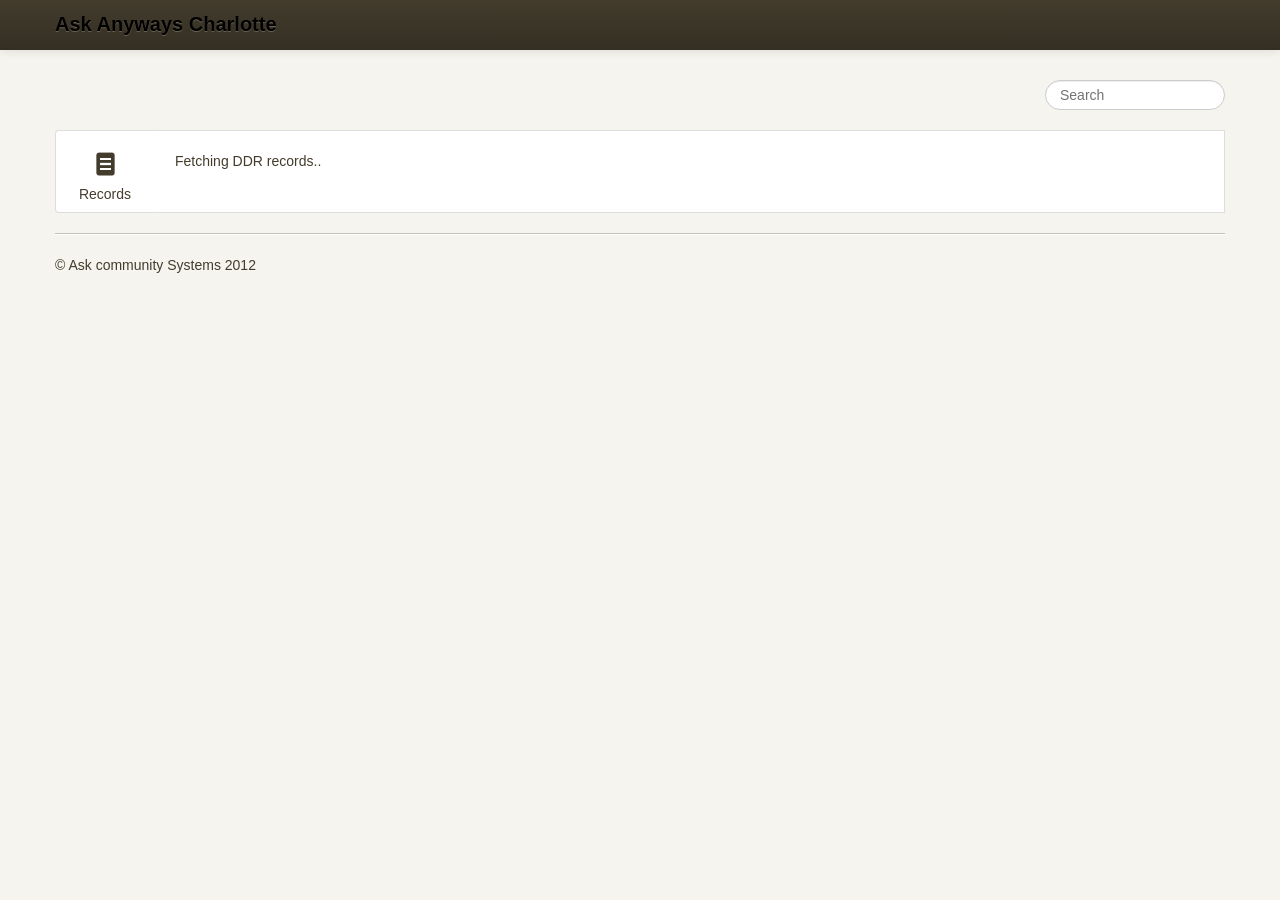
==== commit 7df19be5: "finished tablesorter & table pagination" ====
--- a/public/index.html
+++ b/public/index.html
@@ -44,7 +44,8 @@
 	      margin-top: 15px;
 	      margin-bottom: 10px;
       }
-      #records {
+      #records,
+      .tablepager {
 	      display: none;
       }
     </style>
@@ -134,14 +135,11 @@
 		          <div class="tab-content">
 		            <div class="tab-pane active" id="lA">
 		            
-			            <!--
 		            	<div id="loading">
 			            	<p>Fetching DDR records..</p>
 		            	</div>
-		            	-->
-		            
-		            	<!--
-		            	<table id="records" class="table table-striped table-hover">
+		            	
+		            	<table id="records" class="tablesorter table table-striped table-hover">
 			              <thead>
 			                <tr>
 			                  <th>Date Time</th>
@@ -152,1564 +150,8 @@
 			                  <th>Adapter</th>
 			                </tr>
 			              </thead>
-			              <tbody>
-			              </tbody>
+			              <tbody></tbody>
 			            </table>
-			            -->
-			            
-			            <table id="myTable" class="tablesorter table table-striped table-hover">
-										<thead>
-											<tr>
-												<th>Last Name</th>
-												<th>First Name</th>
-												<th>Email</th>
-												<th>Due</th>
-												<th>Web Site</th>
-											</tr>
-										</thead>
-										<tbody>
-											<tr>
-												<td>Smith</td>
-												<td><a href="#">John</a></td>
-												<td>jsmith@gmail.com</td>
-												<td>$50.00</td>
-												<td>http://www.jsmith.com</td>
-											</tr>
-											<tr>
-												<td>Bach</td>
-												<td><a href="#">Frank</a></td>
-												<td>fbach@yahoo.com</td>
-												<td>$50.00</td>
-												<td>http://www.frank.com</td>
-											</tr>
-											<tr>
-												<td>Doe</td>
-												<td><a href="#">Jason</a></td>
-												<td>jdoe@hotmail.com</td>
-												<td>$100.00</td>
-												<td>http://www.jdoe.com</td>
-											</tr>
-											<tr>
-												<td>Conway</td>
-												<td><a href="#">Tim</a></td>
-												<td>tconway@earthlink.net</td>
-												<td>$50.00</td>
-												<td>http://www.timconway.com</td>
-											</tr>
-											<tr>
-												<td>Smith</td>
-												<td><a href="#">John</a></td>
-												<td>jsmith@gmail.com</td>
-												<td>$50.00</td>
-												<td>http://www.jsmith.com</td>
-											</tr>
-											<tr>
-												<td>Bach</td>
-												<td><a href="#">Frank</a></td>
-												<td>fbach@yahoo.com</td>
-												<td>$50.00</td>
-												<td>http://www.frank.com</td>
-											</tr>
-											<tr>
-												<td>Doe</td>
-												<td><a href="#">Jason</a></td>
-												<td>jdoe@hotmail.com</td>
-												<td>$100.00</td>
-												<td>http://www.jdoe.com</td>
-											</tr>
-											<tr>
-												<td>Conway</td>
-												<td><a href="#">Tim</a></td>
-												<td>tconway@earthlink.net</td>
-												<td>$50.00</td>
-												<td>http://www.timconway.com</td>
-											</tr>
-											<tr>
-												<td>Smith</td>
-												<td><a href="#">John</a></td>
-												<td>jsmith@gmail.com</td>
-												<td>$50.00</td>
-												<td>http://www.jsmith.com</td>
-											</tr>
-											<tr>
-												<td>Bach</td>
-												<td><a href="#">Frank</a></td>
-												<td>fbach@yahoo.com</td>
-												<td>$50.00</td>
-												<td>http://www.frank.com</td>
-											</tr>
-											<tr>
-												<td>Doe</td>
-												<td><a href="#">Jason</a></td>
-												<td>jdoe@hotmail.com</td>
-												<td>$100.00</td>
-												<td>http://www.jdoe.com</td>
-											</tr>
-											<tr>
-												<td>Conway</td>
-												<td><a href="#">Tim</a></td>
-												<td>tconway@earthlink.net</td>
-												<td>$50.00</td>
-												<td>http://www.timconway.com</td>
-											</tr>
-											<tr>
-												<td>Smith</td>
-												<td><a href="#">John</a></td>
-												<td>jsmith@gmail.com</td>
-												<td>$50.00</td>
-												<td>http://www.jsmith.com</td>
-											</tr>
-											<tr>
-												<td>Bach</td>
-												<td><a href="#">Frank</a></td>
-												<td>fbach@yahoo.com</td>
-												<td>$50.00</td>
-												<td>http://www.frank.com</td>
-											</tr>
-											<tr>
-												<td>Doe</td>
-												<td><a href="#">Jason</a></td>
-												<td>jdoe@hotmail.com</td>
-												<td>$100.00</td>
-												<td>http://www.jdoe.com</td>
-											</tr>
-											<tr>
-												<td>Conway</td>
-												<td><a href="#">Tim</a></td>
-												<td>tconway@earthlink.net</td>
-												<td>$50.00</td>
-												<td>http://www.timconway.com</td>
-											</tr>
-											<tr>
-												<td>Smith</td>
-												<td><a href="#">John</a></td>
-												<td>jsmith@gmail.com</td>
-												<td>$50.00</td>
-												<td>http://www.jsmith.com</td>
-											</tr>
-											<tr>
-												<td>Bach</td>
-												<td><a href="#">Frank</a></td>
-												<td>fbach@yahoo.com</td>
-												<td>$50.00</td>
-												<td>http://www.frank.com</td>
-											</tr>
-											<tr>
-												<td>Doe</td>
-												<td><a href="#">Jason</a></td>
-												<td>jdoe@hotmail.com</td>
-												<td>$100.00</td>
-												<td>http://www.jdoe.com</td>
-											</tr>
-											<tr>
-												<td>Conway</td>
-												<td><a href="#">Tim</a></td>
-												<td>tconway@earthlink.net</td>
-												<td>$50.00</td>
-												<td>http://www.timconway.com</td>
-											</tr>
-											<tr>
-												<td>Smith</td>
-												<td><a href="#">John</a></td>
-												<td>jsmith@gmail.com</td>
-												<td>$50.00</td>
-												<td>http://www.jsmith.com</td>
-											</tr>
-											<tr>
-												<td>Bach</td>
-												<td><a href="#">Frank</a></td>
-												<td>fbach@yahoo.com</td>
-												<td>$50.00</td>
-												<td>http://www.frank.com</td>
-											</tr>
-											<tr>
-												<td>Doe</td>
-												<td><a href="#">Jason</a></td>
-												<td>jdoe@hotmail.com</td>
-												<td>$100.00</td>
-												<td>http://www.jdoe.com</td>
-											</tr>
-											<tr>
-												<td>Conway</td>
-												<td><a href="#">Tim</a></td>
-												<td>tconway@earthlink.net</td>
-												<td>$50.00</td>
-												<td>http://www.timconway.com</td>
-											</tr>
-											<tr>
-												<td>Smith</td>
-												<td><a href="#">John</a></td>
-												<td>jsmith@gmail.com</td>
-												<td>$50.00</td>
-												<td>http://www.jsmith.com</td>
-											</tr>
-											<tr>
-												<td>Bach</td>
-												<td><a href="#">Frank</a></td>
-												<td>fbach@yahoo.com</td>
-												<td>$50.00</td>
-												<td>http://www.frank.com</td>
-											</tr>
-											<tr>
-												<td>Doe</td>
-												<td><a href="#">Jason</a></td>
-												<td>jdoe@hotmail.com</td>
-												<td>$100.00</td>
-												<td>http://www.jdoe.com</td>
-											</tr>
-											<tr>
-												<td>Conway</td>
-												<td><a href="#">Tim</a></td>
-												<td>tconway@earthlink.net</td>
-												<td>$50.00</td>
-												<td>http://www.timconway.com</td>
-											</tr>
-											<tr>
-												<td>Smith</td>
-												<td><a href="#">John</a></td>
-												<td>jsmith@gmail.com</td>
-												<td>$50.00</td>
-												<td>http://www.jsmith.com</td>
-											</tr>
-											<tr>
-												<td>Bach</td>
-												<td><a href="#">Frank</a></td>
-												<td>fbach@yahoo.com</td>
-												<td>$50.00</td>
-												<td>http://www.frank.com</td>
-											</tr>
-											<tr>
-												<td>Doe</td>
-												<td><a href="#">Jason</a></td>
-												<td>jdoe@hotmail.com</td>
-												<td>$100.00</td>
-												<td>http://www.jdoe.com</td>
-											</tr>
-											<tr>
-												<td>Conway</td>
-												<td><a href="#">Tim</a></td>
-												<td>tconway@earthlink.net</td>
-												<td>$50.00</td>
-												<td>http://www.timconway.com</td>
-											</tr>
-											<tr>
-												<td>Smith</td>
-												<td><a href="#">John</a></td>
-												<td>jsmith@gmail.com</td>
-												<td>$50.00</td>
-												<td>http://www.jsmith.com</td>
-											</tr>
-											<tr>
-												<td>Bach</td>
-												<td><a href="#">Frank</a></td>
-												<td>fbach@yahoo.com</td>
-												<td>$50.00</td>
-												<td>http://www.frank.com</td>
-											</tr>
-											<tr>
-												<td>Doe</td>
-												<td><a href="#">Jason</a></td>
-												<td>jdoe@hotmail.com</td>
-												<td>$100.00</td>
-												<td>http://www.jdoe.com</td>
-											</tr>
-											<tr>
-												<td>Conway</td>
-												<td><a href="#">Tim</a></td>
-												<td>tconway@earthlink.net</td>
-												<td>$50.00</td>
-												<td>http://www.timconway.com</td>
-											</tr>
-											<tr>
-												<td>Smith</td>
-												<td><a href="#">John</a></td>
-												<td>jsmith@gmail.com</td>
-												<td>$50.00</td>
-												<td>http://www.jsmith.com</td>
-											</tr>
-											<tr>
-												<td>Bach</td>
-												<td><a href="#">Frank</a></td>
-												<td>fbach@yahoo.com</td>
-												<td>$50.00</td>
-												<td>http://www.frank.com</td>
-											</tr>
-											<tr>
-												<td>Doe</td>
-												<td><a href="#">Jason</a></td>
-												<td>jdoe@hotmail.com</td>
-												<td>$100.00</td>
-												<td>http://www.jdoe.com</td>
-											</tr>
-											<tr>
-												<td>Conway</td>
-												<td><a href="#">Tim</a></td>
-												<td>tconway@earthlink.net</td>
-												<td>$50.00</td>
-												<td>http://www.timconway.com</td>
-											</tr>
-											<tr>
-												<td>Smith</td>
-												<td><a href="#">John</a></td>
-												<td>jsmith@gmail.com</td>
-												<td>$50.00</td>
-												<td>http://www.jsmith.com</td>
-											</tr>
-											<tr>
-												<td>Bach</td>
-												<td><a href="#">Frank</a></td>
-												<td>fbach@yahoo.com</td>
-												<td>$50.00</td>
-												<td>http://www.frank.com</td>
-											</tr>
-											<tr>
-												<td>Doe</td>
-												<td><a href="#">Jason</a></td>
-												<td>jdoe@hotmail.com</td>
-												<td>$100.00</td>
-												<td>http://www.jdoe.com</td>
-											</tr>
-											<tr>
-												<td>Conway</td>
-												<td><a href="#">Tim</a></td>
-												<td>tconway@earthlink.net</td>
-												<td>$50.00</td>
-												<td>http://www.timconway.com</td>
-											</tr>
-											<tr>
-												<td>Smith</td>
-												<td><a href="#">John</a></td>
-												<td>jsmith@gmail.com</td>
-												<td>$50.00</td>
-												<td>http://www.jsmith.com</td>
-											</tr>
-											<tr>
-												<td>Bach</td>
-												<td><a href="#">Frank</a></td>
-												<td>fbach@yahoo.com</td>
-												<td>$50.00</td>
-												<td>http://www.frank.com</td>
-											</tr>
-											<tr>
-												<td>Doe</td>
-												<td><a href="#">Jason</a></td>
-												<td>jdoe@hotmail.com</td>
-												<td>$100.00</td>
-												<td>http://www.jdoe.com</td>
-											</tr>
-											<tr>
-												<td>Conway</td>
-												<td><a href="#">Tim</a></td>
-												<td>tconway@earthlink.net</td>
-												<td>$50.00</td>
-												<td>http://www.timconway.com</td>
-											</tr>
-											<tr>
-												<td>Smith</td>
-												<td><a href="#">John</a></td>
-												<td>jsmith@gmail.com</td>
-												<td>$50.00</td>
-												<td>http://www.jsmith.com</td>
-											</tr>
-											<tr>
-												<td>Bach</td>
-												<td><a href="#">Frank</a></td>
-												<td>fbach@yahoo.com</td>
-												<td>$50.00</td>
-												<td>http://www.frank.com</td>
-											</tr>
-											<tr>
-												<td>Doe</td>
-												<td><a href="#">Jason</a></td>
-												<td>jdoe@hotmail.com</td>
-												<td>$100.00</td>
-												<td>http://www.jdoe.com</td>
-											</tr>
-											<tr>
-												<td>Conway</td>
-												<td><a href="#">Tim</a></td>
-												<td>tconway@earthlink.net</td>
-												<td>$50.00</td>
-												<td>http://www.timconway.com</td>
-											</tr>
-											<tr>
-												<td>Smith</td>
-												<td><a href="#">John</a></td>
-												<td>jsmith@gmail.com</td>
-												<td>$50.00</td>
-												<td>http://www.jsmith.com</td>
-											</tr>
-											<tr>
-												<td>Bach</td>
-												<td><a href="#">Frank</a></td>
-												<td>fbach@yahoo.com</td>
-												<td>$50.00</td>
-												<td>http://www.frank.com</td>
-											</tr>
-											<tr>
-												<td>Doe</td>
-												<td><a href="#">Jason</a></td>
-												<td>jdoe@hotmail.com</td>
-												<td>$100.00</td>
-												<td>http://www.jdoe.com</td>
-											</tr>
-											<tr>
-												<td>Conway</td>
-												<td><a href="#">Tim</a></td>
-												<td>tconway@earthlink.net</td>
-												<td>$50.00</td>
-												<td>http://www.timconway.com</td>
-											</tr>
-											<tr>
-												<td>Smith</td>
-												<td><a href="#">John</a></td>
-												<td>jsmith@gmail.com</td>
-												<td>$50.00</td>
-												<td>http://www.jsmith.com</td>
-											</tr>
-											<tr>
-												<td>Bach</td>
-												<td><a href="#">Frank</a></td>
-												<td>fbach@yahoo.com</td>
-												<td>$50.00</td>
-												<td>http://www.frank.com</td>
-											</tr>
-											<tr>
-												<td>Doe</td>
-												<td><a href="#">Jason</a></td>
-												<td>jdoe@hotmail.com</td>
-												<td>$100.00</td>
-												<td>http://www.jdoe.com</td>
-											</tr>
-											<tr>
-												<td>Conway</td>
-												<td><a href="#">Tim</a></td>
-												<td>tconway@earthlink.net</td>
-												<td>$50.00</td>
-												<td>http://www.timconway.com</td>
-											</tr>
-											<tr>
-												<td>Smith</td>
-												<td><a href="#">John</a></td>
-												<td>jsmith@gmail.com</td>
-												<td>$50.00</td>
-												<td>http://www.jsmith.com</td>
-											</tr>
-											<tr>
-												<td>Bach</td>
-												<td><a href="#">Frank</a></td>
-												<td>fbach@yahoo.com</td>
-												<td>$50.00</td>
-												<td>http://www.frank.com</td>
-											</tr>
-											<tr>
-												<td>Doe</td>
-												<td><a href="#">Jason</a></td>
-												<td>jdoe@hotmail.com</td>
-												<td>$100.00</td>
-												<td>http://www.jdoe.com</td>
-											</tr>
-											<tr>
-												<td>Conway</td>
-												<td><a href="#">Tim</a></td>
-												<td>tconway@earthlink.net</td>
-												<td>$50.00</td>
-												<td>http://www.timconway.com</td>
-											</tr>
-											<tr>
-												<td>Smith</td>
-												<td><a href="#">John</a></td>
-												<td>jsmith@gmail.com</td>
-												<td>$50.00</td>
-												<td>http://www.jsmith.com</td>
-											</tr>
-											<tr>
-												<td>Bach</td>
-												<td><a href="#">Frank</a></td>
-												<td>fbach@yahoo.com</td>
-												<td>$50.00</td>
-												<td>http://www.frank.com</td>
-											</tr>
-											<tr>
-												<td>Doe</td>
-												<td><a href="#">Jason</a></td>
-												<td>jdoe@hotmail.com</td>
-												<td>$100.00</td>
-												<td>http://www.jdoe.com</td>
-											</tr>
-											<tr>
-												<td>Conway</td>
-												<td><a href="#">Tim</a></td>
-												<td>tconway@earthlink.net</td>
-												<td>$50.00</td>
-												<td>http://www.timconway.com</td>
-											</tr>
-											<tr>
-												<td>Smith</td>
-												<td><a href="#">John</a></td>
-												<td>jsmith@gmail.com</td>
-												<td>$50.00</td>
-												<td>http://www.jsmith.com</td>
-											</tr>
-											<tr>
-												<td>Bach</td>
-												<td><a href="#">Frank</a></td>
-												<td>fbach@yahoo.com</td>
-												<td>$50.00</td>
-												<td>http://www.frank.com</td>
-											</tr>
-											<tr>
-												<td>Doe</td>
-												<td><a href="#">Jason</a></td>
-												<td>jdoe@hotmail.com</td>
-												<td>$100.00</td>
-												<td>http://www.jdoe.com</td>
-											</tr>
-											<tr>
-												<td>Conway</td>
-												<td><a href="#">Tim</a></td>
-												<td>tconway@earthlink.net</td>
-												<td>$50.00</td>
-												<td>http://www.timconway.com</td>
-											</tr>
-											<tr>
-												<td>Smith</td>
-												<td><a href="#">John</a></td>
-												<td>jsmith@gmail.com</td>
-												<td>$50.00</td>
-												<td>http://www.jsmith.com</td>
-											</tr>
-											<tr>
-												<td>Bach</td>
-												<td><a href="#">Frank</a></td>
-												<td>fbach@yahoo.com</td>
-												<td>$50.00</td>
-												<td>http://www.frank.com</td>
-											</tr>
-											<tr>
-												<td>Doe</td>
-												<td><a href="#">Jason</a></td>
-												<td>jdoe@hotmail.com</td>
-												<td>$100.00</td>
-												<td>http://www.jdoe.com</td>
-											</tr>
-											<tr>
-												<td>Conway</td>
-												<td><a href="#">Tim</a></td>
-												<td>tconway@earthlink.net</td>
-												<td>$50.00</td>
-												<td>http://www.timconway.com</td>
-											</tr>
-											<tr>
-												<td>Smith</td>
-												<td><a href="#">John</a></td>
-												<td>jsmith@gmail.com</td>
-												<td>$50.00</td>
-												<td>http://www.jsmith.com</td>
-											</tr>
-											<tr>
-												<td>Bach</td>
-												<td><a href="#">Frank</a></td>
-												<td>fbach@yahoo.com</td>
-												<td>$50.00</td>
-												<td>http://www.frank.com</td>
-											</tr>
-											<tr>
-												<td>Doe</td>
-												<td><a href="#">Jason</a></td>
-												<td>jdoe@hotmail.com</td>
-												<td>$100.00</td>
-												<td>http://www.jdoe.com</td>
-											</tr>
-											<tr>
-												<td>Conway</td>
-												<td><a href="#">Tim</a></td>
-												<td>tconway@earthlink.net</td>
-												<td>$50.00</td>
-												<td>http://www.timconway.com</td>
-											</tr>
-											<tr>
-												<td>Smith</td>
-												<td><a href="#">John</a></td>
-												<td>jsmith@gmail.com</td>
-												<td>$50.00</td>
-												<td>http://www.jsmith.com</td>
-											</tr>
-											<tr>
-												<td>Bach</td>
-												<td><a href="#">Frank</a></td>
-												<td>fbach@yahoo.com</td>
-												<td>$50.00</td>
-												<td>http://www.frank.com</td>
-											</tr>
-											<tr>
-												<td>Doe</td>
-												<td><a href="#">Jason</a></td>
-												<td>jdoe@hotmail.com</td>
-												<td>$100.00</td>
-												<td>http://www.jdoe.com</td>
-											</tr>
-											<tr>
-												<td>Conway</td>
-												<td><a href="#">Tim</a></td>
-												<td>tconway@earthlink.net</td>
-												<td>$50.00</td>
-												<td>http://www.timconway.com</td>
-											</tr>
-											<tr>
-												<td>Smith</td>
-												<td><a href="#">John</a></td>
-												<td>jsmith@gmail.com</td>
-												<td>$50.00</td>
-												<td>http://www.jsmith.com</td>
-											</tr>
-											<tr>
-												<td>Bach</td>
-												<td><a href="#">Frank</a></td>
-												<td>fbach@yahoo.com</td>
-												<td>$50.00</td>
-												<td>http://www.frank.com</td>
-											</tr>
-											<tr>
-												<td>Doe</td>
-												<td><a href="#">Jason</a></td>
-												<td>jdoe@hotmail.com</td>
-												<td>$100.00</td>
-												<td>http://www.jdoe.com</td>
-											</tr>
-											<tr>
-												<td>Conway</td>
-												<td><a href="#">Tim</a></td>
-												<td>tconway@earthlink.net</td>
-												<td>$50.00</td>
-												<td>http://www.timconway.com</td>
-											</tr>
-											<tr>
-												<td>Smith</td>
-												<td><a href="#">John</a></td>
-												<td>jsmith@gmail.com</td>
-												<td>$50.00</td>
-												<td>http://www.jsmith.com</td>
-											</tr>
-											<tr>
-												<td>Bach</td>
-												<td><a href="#">Frank</a></td>
-												<td>fbach@yahoo.com</td>
-												<td>$50.00</td>
-												<td>http://www.frank.com</td>
-											</tr>
-											<tr>
-												<td>Doe</td>
-												<td><a href="#">Jason</a></td>
-												<td>jdoe@hotmail.com</td>
-												<td>$100.00</td>
-												<td>http://www.jdoe.com</td>
-											</tr>
-											<tr>
-												<td>Conway</td>
-												<td><a href="#">Tim</a></td>
-												<td>tconway@earthlink.net</td>
-												<td>$50.00</td>
-												<td>http://www.timconway.com</td>
-											</tr>
-											<tr>
-												<td>Smith</td>
-												<td><a href="#">John</a></td>
-												<td>jsmith@gmail.com</td>
-												<td>$50.00</td>
-												<td>http://www.jsmith.com</td>
-											</tr>
-											<tr>
-												<td>Bach</td>
-												<td><a href="#">Frank</a></td>
-												<td>fbach@yahoo.com</td>
-												<td>$50.00</td>
-												<td>http://www.frank.com</td>
-											</tr>
-											<tr>
-												<td>Doe</td>
-												<td><a href="#">Jason</a></td>
-												<td>jdoe@hotmail.com</td>
-												<td>$100.00</td>
-												<td>http://www.jdoe.com</td>
-											</tr>
-											<tr>
-												<td>Conway</td>
-												<td><a href="#">Tim</a></td>
-												<td>tconway@earthlink.net</td>
-												<td>$50.00</td>
-												<td>http://www.timconway.com</td>
-											</tr>
-											<tr>
-												<td>Smith</td>
-												<td><a href="#">John</a></td>
-												<td>jsmith@gmail.com</td>
-												<td>$50.00</td>
-												<td>http://www.jsmith.com</td>
-											</tr>
-											<tr>
-												<td>Bach</td>
-												<td><a href="#">Frank</a></td>
-												<td>fbach@yahoo.com</td>
-												<td>$50.00</td>
-												<td>http://www.frank.com</td>
-											</tr>
-											<tr>
-												<td>Doe</td>
-												<td><a href="#">Jason</a></td>
-												<td>jdoe@hotmail.com</td>
-												<td>$100.00</td>
-												<td>http://www.jdoe.com</td>
-											</tr>
-											<tr>
-												<td>Conway</td>
-												<td><a href="#">Tim</a></td>
-												<td>tconway@earthlink.net</td>
-												<td>$50.00</td>
-												<td>http://www.timconway.com</td>
-											</tr>
-											<tr>
-												<td>Smith</td>
-												<td><a href="#">John</a></td>
-												<td>jsmith@gmail.com</td>
-												<td>$50.00</td>
-												<td>http://www.jsmith.com</td>
-											</tr>
-											<tr>
-												<td>Bach</td>
-												<td><a href="#">Frank</a></td>
-												<td>fbach@yahoo.com</td>
-												<td>$50.00</td>
-												<td>http://www.frank.com</td>
-											</tr>
-											<tr>
-												<td>Doe</td>
-												<td><a href="#">Jason</a></td>
-												<td>jdoe@hotmail.com</td>
-												<td>$100.00</td>
-												<td>http://www.jdoe.com</td>
-											</tr>
-											<tr>
-												<td>Conway</td>
-												<td><a href="#">Tim</a></td>
-												<td>tconway@earthlink.net</td>
-												<td>$50.00</td>
-												<td>http://www.timconway.com</td>
-											</tr>
-											<tr>
-												<td>Smith</td>
-												<td><a href="#">John</a></td>
-												<td>jsmith@gmail.com</td>
-												<td>$50.00</td>
-												<td>http://www.jsmith.com</td>
-											</tr>
-											<tr>
-												<td>Bach</td>
-												<td><a href="#">Frank</a></td>
-												<td>fbach@yahoo.com</td>
-												<td>$50.00</td>
-												<td>http://www.frank.com</td>
-											</tr>
-											<tr>
-												<td>Doe</td>
-												<td><a href="#">Jason</a></td>
-												<td>jdoe@hotmail.com</td>
-												<td>$100.00</td>
-												<td>http://www.jdoe.com</td>
-											</tr>
-											<tr>
-												<td>Conway</td>
-												<td><a href="#">Tim</a></td>
-												<td>tconway@earthlink.net</td>
-												<td>$50.00</td>
-												<td>http://www.timconway.com</td>
-											</tr>
-											<tr>
-												<td>Smith</td>
-												<td><a href="#">John</a></td>
-												<td>jsmith@gmail.com</td>
-												<td>$50.00</td>
-												<td>http://www.jsmith.com</td>
-											</tr>
-											<tr>
-												<td>Bach</td>
-												<td><a href="#">Frank</a></td>
-												<td>fbach@yahoo.com</td>
-												<td>$50.00</td>
-												<td>http://www.frank.com</td>
-											</tr>
-											<tr>
-												<td>Doe</td>
-												<td><a href="#">Jason</a></td>
-												<td>jdoe@hotmail.com</td>
-												<td>$100.00</td>
-												<td>http://www.jdoe.com</td>
-											</tr>
-											<tr>
-												<td>Conway</td>
-												<td><a href="#">Tim</a></td>
-												<td>tconway@earthlink.net</td>
-												<td>$50.00</td>
-												<td>http://www.timconway.com</td>
-											</tr>
-											<tr>
-												<td>Smith</td>
-												<td><a href="#">John</a></td>
-												<td>jsmith@gmail.com</td>
-												<td>$50.00</td>
-												<td>http://www.jsmith.com</td>
-											</tr>
-											<tr>
-												<td>Bach</td>
-												<td><a href="#">Frank</a></td>
-												<td>fbach@yahoo.com</td>
-												<td>$50.00</td>
-												<td>http://www.frank.com</td>
-											</tr>
-											<tr>
-												<td>Doe</td>
-												<td><a href="#">Jason</a></td>
-												<td>jdoe@hotmail.com</td>
-												<td>$100.00</td>
-												<td>http://www.jdoe.com</td>
-											</tr>
-											<tr>
-												<td>Conway</td>
-												<td><a href="#">Tim</a></td>
-												<td>tconway@earthlink.net</td>
-												<td>$50.00</td>
-												<td>http://www.timconway.com</td>
-											</tr>
-											<tr>
-												<td>Smith</td>
-												<td><a href="#">John</a></td>
-												<td>jsmith@gmail.com</td>
-												<td>$50.00</td>
-												<td>http://www.jsmith.com</td>
-											</tr>
-											<tr>
-												<td>Bach</td>
-												<td><a href="#">Frank</a></td>
-												<td>fbach@yahoo.com</td>
-												<td>$50.00</td>
-												<td>http://www.frank.com</td>
-											</tr>
-											<tr>
-												<td>Doe</td>
-												<td><a href="#">Jason</a></td>
-												<td>jdoe@hotmail.com</td>
-												<td>$100.00</td>
-												<td>http://www.jdoe.com</td>
-											</tr>
-											<tr>
-												<td>Conway</td>
-												<td><a href="#">Tim</a></td>
-												<td>tconway@earthlink.net</td>
-												<td>$50.00</td>
-												<td>http://www.timconway.com</td>
-											</tr>
-											<tr>
-												<td>Smith</td>
-												<td><a href="#">John</a></td>
-												<td>jsmith@gmail.com</td>
-												<td>$50.00</td>
-												<td>http://www.jsmith.com</td>
-											</tr>
-											<tr>
-												<td>Bach</td>
-												<td><a href="#">Frank</a></td>
-												<td>fbach@yahoo.com</td>
-												<td>$50.00</td>
-												<td>http://www.frank.com</td>
-											</tr>
-											<tr>
-												<td>Doe</td>
-												<td><a href="#">Jason</a></td>
-												<td>jdoe@hotmail.com</td>
-												<td>$100.00</td>
-												<td>http://www.jdoe.com</td>
-											</tr>
-											<tr>
-												<td>Conway</td>
-												<td><a href="#">Tim</a></td>
-												<td>tconway@earthlink.net</td>
-												<td>$50.00</td>
-												<td>http://www.timconway.com</td>
-											</tr>
-											<tr>
-												<td>Smith</td>
-												<td><a href="#">John</a></td>
-												<td>jsmith@gmail.com</td>
-												<td>$50.00</td>
-												<td>http://www.jsmith.com</td>
-											</tr>
-											<tr>
-												<td>Bach</td>
-												<td><a href="#">Frank</a></td>
-												<td>fbach@yahoo.com</td>
-												<td>$50.00</td>
-												<td>http://www.frank.com</td>
-											</tr>
-											<tr>
-												<td>Doe</td>
-												<td><a href="#">Jason</a></td>
-												<td>jdoe@hotmail.com</td>
-												<td>$100.00</td>
-												<td>http://www.jdoe.com</td>
-											</tr>
-											<tr>
-												<td>Conway</td>
-												<td><a href="#">Tim</a></td>
-												<td>tconway@earthlink.net</td>
-												<td>$50.00</td>
-												<td>http://www.timconway.com</td>
-											</tr>
-											<tr>
-												<td>Smith</td>
-												<td><a href="#">John</a></td>
-												<td>jsmith@gmail.com</td>
-												<td>$50.00</td>
-												<td>http://www.jsmith.com</td>
-											</tr>
-											<tr>
-												<td>Bach</td>
-												<td><a href="#">Frank</a></td>
-												<td>fbach@yahoo.com</td>
-												<td>$50.00</td>
-												<td>http://www.frank.com</td>
-											</tr>
-											<tr>
-												<td>Doe</td>
-												<td><a href="#">Jason</a></td>
-												<td>jdoe@hotmail.com</td>
-												<td>$100.00</td>
-												<td>http://www.jdoe.com</td>
-											</tr>
-											<tr>
-												<td>Conway</td>
-												<td><a href="#">Tim</a></td>
-												<td>tconway@earthlink.net</td>
-												<td>$50.00</td>
-												<td>http://www.timconway.com</td>
-											</tr>
-											<tr>
-												<td>Smith</td>
-												<td><a href="#">John</a></td>
-												<td>jsmith@gmail.com</td>
-												<td>$50.00</td>
-												<td>http://www.jsmith.com</td>
-											</tr>
-											<tr>
-												<td>Bach</td>
-												<td><a href="#">Frank</a></td>
-												<td>fbach@yahoo.com</td>
-												<td>$50.00</td>
-												<td>http://www.frank.com</td>
-											</tr>
-											<tr>
-												<td>Doe</td>
-												<td><a href="#">Jason</a></td>
-												<td>jdoe@hotmail.com</td>
-												<td>$100.00</td>
-												<td>http://www.jdoe.com</td>
-											</tr>
-											<tr>
-												<td>Conway</td>
-												<td><a href="#">Tim</a></td>
-												<td>tconway@earthlink.net</td>
-												<td>$50.00</td>
-												<td>http://www.timconway.com</td>
-											</tr>
-											<tr>
-												<td>Smith</td>
-												<td><a href="#">John</a></td>
-												<td>jsmith@gmail.com</td>
-												<td>$50.00</td>
-												<td>http://www.jsmith.com</td>
-											</tr>
-											<tr>
-												<td>Bach</td>
-												<td><a href="#">Frank</a></td>
-												<td>fbach@yahoo.com</td>
-												<td>$50.00</td>
-												<td>http://www.frank.com</td>
-											</tr>
-											<tr>
-												<td>Doe</td>
-												<td><a href="#">Jason</a></td>
-												<td>jdoe@hotmail.com</td>
-												<td>$100.00</td>
-												<td>http://www.jdoe.com</td>
-											</tr>
-											<tr>
-												<td>Conway</td>
-												<td><a href="#">Tim</a></td>
-												<td>tconway@earthlink.net</td>
-												<td>$50.00</td>
-												<td>http://www.timconway.com</td>
-											</tr>
-											<tr>
-												<td>Smith</td>
-												<td><a href="#">John</a></td>
-												<td>jsmith@gmail.com</td>
-												<td>$50.00</td>
-												<td>http://www.jsmith.com</td>
-											</tr>
-											<tr>
-												<td>Bach</td>
-												<td><a href="#">Frank</a></td>
-												<td>fbach@yahoo.com</td>
-												<td>$50.00</td>
-												<td>http://www.frank.com</td>
-											</tr>
-											<tr>
-												<td>Doe</td>
-												<td><a href="#">Jason</a></td>
-												<td>jdoe@hotmail.com</td>
-												<td>$100.00</td>
-												<td>http://www.jdoe.com</td>
-											</tr>
-											<tr>
-												<td>Conway</td>
-												<td><a href="#">Tim</a></td>
-												<td>tconway@earthlink.net</td>
-												<td>$50.00</td>
-												<td>http://www.timconway.com</td>
-											</tr>
-											<tr>
-												<td>Smith</td>
-												<td><a href="#">John</a></td>
-												<td>jsmith@gmail.com</td>
-												<td>$50.00</td>
-												<td>http://www.jsmith.com</td>
-											</tr>
-											<tr>
-												<td>Bach</td>
-												<td><a href="#">Frank</a></td>
-												<td>fbach@yahoo.com</td>
-												<td>$50.00</td>
-												<td>http://www.frank.com</td>
-											</tr>
-											<tr>
-												<td>Doe</td>
-												<td><a href="#">Jason</a></td>
-												<td>jdoe@hotmail.com</td>
-												<td>$100.00</td>
-												<td>http://www.jdoe.com</td>
-											</tr>
-											<tr>
-												<td>Conway</td>
-												<td><a href="#">Tim</a></td>
-												<td>tconway@earthlink.net</td>
-												<td>$50.00</td>
-												<td>http://www.timconway.com</td>
-											</tr>
-											<tr>
-												<td>Smith</td>
-												<td><a href="#">John</a></td>
-												<td>jsmith@gmail.com</td>
-												<td>$50.00</td>
-												<td>http://www.jsmith.com</td>
-											</tr>
-											<tr>
-												<td>Bach</td>
-												<td><a href="#">Frank</a></td>
-												<td>fbach@yahoo.com</td>
-												<td>$50.00</td>
-												<td>http://www.frank.com</td>
-											</tr>
-											<tr>
-												<td>Doe</td>
-												<td><a href="#">Jason</a></td>
-												<td>jdoe@hotmail.com</td>
-												<td>$100.00</td>
-												<td>http://www.jdoe.com</td>
-											</tr>
-											<tr>
-												<td>Conway</td>
-												<td><a href="#">Tim</a></td>
-												<td>tconway@earthlink.net</td>
-												<td>$50.00</td>
-												<td>http://www.timconway.com</td>
-											</tr>
-											<tr>
-												<td>Smith</td>
-												<td><a href="#">John</a></td>
-												<td>jsmith@gmail.com</td>
-												<td>$50.00</td>
-												<td>http://www.jsmith.com</td>
-											</tr>
-											<tr>
-												<td>Bach</td>
-												<td><a href="#">Frank</a></td>
-												<td>fbach@yahoo.com</td>
-												<td>$50.00</td>
-												<td>http://www.frank.com</td>
-											</tr>
-											<tr>
-												<td>Doe</td>
-												<td><a href="#">Jason</a></td>
-												<td>jdoe@hotmail.com</td>
-												<td>$100.00</td>
-												<td>http://www.jdoe.com</td>
-											</tr>
-											<tr>
-												<td>Conway</td>
-												<td><a href="#">Tim</a></td>
-												<td>tconway@earthlink.net</td>
-												<td>$50.00</td>
-												<td>http://www.timconway.com</td>
-											</tr>
-											<tr>
-												<td>Smith</td>
-												<td><a href="#">John</a></td>
-												<td>jsmith@gmail.com</td>
-												<td>$50.00</td>
-												<td>http://www.jsmith.com</td>
-											</tr>
-											<tr>
-												<td>Bach</td>
-												<td><a href="#">Frank</a></td>
-												<td>fbach@yahoo.com</td>
-												<td>$50.00</td>
-												<td>http://www.frank.com</td>
-											</tr>
-											<tr>
-												<td>Doe</td>
-												<td><a href="#">Jason</a></td>
-												<td>jdoe@hotmail.com</td>
-												<td>$100.00</td>
-												<td>http://www.jdoe.com</td>
-											</tr>
-											<tr>
-												<td>Conway</td>
-												<td><a href="#">Tim</a></td>
-												<td>tconway@earthlink.net</td>
-												<td>$50.00</td>
-												<td>http://www.timconway.com</td>
-											</tr>
-											<tr>
-												<td>Smith</td>
-												<td><a href="#">John</a></td>
-												<td>jsmith@gmail.com</td>
-												<td>$50.00</td>
-												<td>http://www.jsmith.com</td>
-											</tr>
-											<tr>
-												<td>Bach</td>
-												<td><a href="#">Frank</a></td>
-												<td>fbach@yahoo.com</td>
-												<td>$50.00</td>
-												<td>http://www.frank.com</td>
-											</tr>
-											<tr>
-												<td>Doe</td>
-												<td><a href="#">Jason</a></td>
-												<td>jdoe@hotmail.com</td>
-												<td>$100.00</td>
-												<td>http://www.jdoe.com</td>
-											</tr>
-											<tr>
-												<td>Conway</td>
-												<td><a href="#">Tim</a></td>
-												<td>tconway@earthlink.net</td>
-												<td>$50.00</td>
-												<td>http://www.timconway.com</td>
-											</tr>
-											<tr>
-												<td>Smith</td>
-												<td><a href="#">John</a></td>
-												<td>jsmith@gmail.com</td>
-												<td>$50.00</td>
-												<td>http://www.jsmith.com</td>
-											</tr>
-											<tr>
-												<td>Bach</td>
-												<td><a href="#">Frank</a></td>
-												<td>fbach@yahoo.com</td>
-												<td>$50.00</td>
-												<td>http://www.frank.com</td>
-											</tr>
-											<tr>
-												<td>Doe</td>
-												<td><a href="#">Jason</a></td>
-												<td>jdoe@hotmail.com</td>
-												<td>$100.00</td>
-												<td>http://www.jdoe.com</td>
-											</tr>
-											<tr>
-												<td>Conway</td>
-												<td><a href="#">Tim</a></td>
-												<td>tconway@earthlink.net</td>
-												<td>$50.00</td>
-												<td>http://www.timconway.com</td>
-											</tr>
-											<tr>
-												<td>Smith</td>
-												<td><a href="#">John</a></td>
-												<td>jsmith@gmail.com</td>
-												<td>$50.00</td>
-												<td>http://www.jsmith.com</td>
-											</tr>
-											<tr>
-												<td>Bach</td>
-												<td><a href="#">Frank</a></td>
-												<td>fbach@yahoo.com</td>
-												<td>$50.00</td>
-												<td>http://www.frank.com</td>
-											</tr>
-											<tr>
-												<td>Doe</td>
-												<td><a href="#">Jason</a></td>
-												<td>jdoe@hotmail.com</td>
-												<td>$100.00</td>
-												<td>http://www.jdoe.com</td>
-											</tr>
-											<tr>
-												<td>Conway</td>
-												<td><a href="#">Tim</a></td>
-												<td>tconway@earthlink.net</td>
-												<td>$50.00</td>
-												<td>http://www.timconway.com</td>
-											</tr>
-											<tr>
-												<td>Smith</td>
-												<td><a href="#">John</a></td>
-												<td>jsmith@gmail.com</td>
-												<td>$50.00</td>
-												<td>http://www.jsmith.com</td>
-											</tr>
-											<tr>
-												<td>Bach</td>
-												<td><a href="#">Frank</a></td>
-												<td>fbach@yahoo.com</td>
-												<td>$50.00</td>
-												<td>http://www.frank.com</td>
-											</tr>
-											<tr>
-												<td>Doe</td>
-												<td><a href="#">Jason</a></td>
-												<td>jdoe@hotmail.com</td>
-												<td>$100.00</td>
-												<td>http://www.jdoe.com</td>
-											</tr>
-											<tr>
-												<td>Conway</td>
-												<td><a href="#">Tim</a></td>
-												<td>tconway@earthlink.net</td>
-												<td>$50.00</td>
-												<td>http://www.timconway.com</td>
-											</tr>
-											<tr>
-												<td>Smith</td>
-												<td><a href="#">John</a></td>
-												<td>jsmith@gmail.com</td>
-												<td>$50.00</td>
-												<td>http://www.jsmith.com</td>
-											</tr>
-											<tr>
-												<td>Bach</td>
-												<td><a href="#">Frank</a></td>
-												<td>fbach@yahoo.com</td>
-												<td>$50.00</td>
-												<td>http://www.frank.com</td>
-											</tr>
-											<tr>
-												<td>Doe</td>
-												<td><a href="#">Jason</a></td>
-												<td>jdoe@hotmail.com</td>
-												<td>$100.00</td>
-												<td>http://www.jdoe.com</td>
-											</tr>
-											<tr>
-												<td>Conway</td>
-												<td><a href="#">Tim</a></td>
-												<td>tconway@earthlink.net</td>
-												<td>$50.00</td>
-												<td>http://www.timconway.com</td>
-											</tr>
-											<tr>
-												<td>Smith</td>
-												<td><a href="#">John</a></td>
-												<td>jsmith@gmail.com</td>
-												<td>$50.00</td>
-												<td>http://www.jsmith.com</td>
-											</tr>
-											<tr>
-												<td>Bach</td>
-												<td><a href="#">Frank</a></td>
-												<td>fbach@yahoo.com</td>
-												<td>$50.00</td>
-												<td>http://www.frank.com</td>
-											</tr>
-											<tr>
-												<td>Doe</td>
-												<td><a href="#">Jason</a></td>
-												<td>jdoe@hotmail.com</td>
-												<td>$100.00</td>
-												<td>http://www.jdoe.com</td>
-											</tr>
-											<tr>
-												<td>Conway</td>
-												<td><a href="#">Tim</a></td>
-												<td>tconway@earthlink.net</td>
-												<td>$50.00</td>
-												<td>http://www.timconway.com</td>
-											</tr>
-											<tr>
-												<td>Smith</td>
-												<td><a href="#">John</a></td>
-												<td>jsmith@gmail.com</td>
-												<td>$50.00</td>
-												<td>http://www.jsmith.com</td>
-											</tr>
-											<tr>
-												<td>Bach</td>
-												<td><a href="#">Frank</a></td>
-												<td>fbach@yahoo.com</td>
-												<td>$50.00</td>
-												<td>http://www.frank.com</td>
-											</tr>
-											<tr>
-												<td>Doe</td>
-												<td><a href="#">Jason</a></td>
-												<td>jdoe@hotmail.com</td>
-												<td>$100.00</td>
-												<td>http://www.jdoe.com</td>
-											</tr>
-											<tr>
-												<td>Conway</td>
-												<td><a href="#">Tim</a></td>
-												<td>tconway@earthlink.net</td>
-												<td>$50.00</td>
-												<td>http://www.timconway.com</td>
-											</tr>
-											<tr>
-												<td>Smith</td>
-												<td><a href="#">John</a></td>
-												<td>jsmith@gmail.com</td>
-												<td>$50.00</td>
-												<td>http://www.jsmith.com</td>
-											</tr>
-											<tr>
-												<td>Bach</td>
-												<td><a href="#">Frank</a></td>
-												<td>fbach@yahoo.com</td>
-												<td>$50.00</td>
-												<td>http://www.frank.com</td>
-											</tr>
-											<tr>
-												<td>Doe</td>
-												<td><a href="#">Jason</a></td>
-												<td>jdoe@hotmail.com</td>
-												<td>$100.00</td>
-												<td>http://www.jdoe.com</td>
-											</tr>
-											<tr>
-												<td>Conway</td>
-												<td><a href="#">Tim</a></td>
-												<td>tconway@earthlink.net</td>
-												<td>$50.00</td>
-												<td>http://www.timconway.com</td>
-											</tr>
-											<tr>
-												<td>Smith</td>
-												<td><a href="#">John</a></td>
-												<td>jsmith@gmail.com</td>
-												<td>$50.00</td>
-												<td>http://www.jsmith.com</td>
-											</tr>
-											<tr>
-												<td>Bach</td>
-												<td><a href="#">Frank</a></td>
-												<td>fbach@yahoo.com</td>
-												<td>$50.00</td>
-												<td>http://www.frank.com</td>
-											</tr>
-											<tr>
-												<td>Doe</td>
-												<td><a href="#">Jason</a></td>
-												<td>jdoe@hotmail.com</td>
-												<td>$100.00</td>
-												<td>http://www.jdoe.com</td>
-											</tr>
-											<tr>
-												<td>Conway</td>
-												<td><a href="#">Tim</a></td>
-												<td>tconway@earthlink.net</td>
-												<td>$50.00</td>
-												<td>http://www.timconway.com</td>
-											</tr>
-											<tr>
-												<td>Smith</td>
-												<td><a href="#">John</a></td>
-												<td>jsmith@gmail.com</td>
-												<td>$50.00</td>
-												<td>http://www.jsmith.com</td>
-											</tr>
-											<tr>
-												<td>Bach</td>
-												<td><a href="#">Frank</a></td>
-												<td>fbach@yahoo.com</td>
-												<td>$50.00</td>
-												<td>http://www.frank.com</td>
-											</tr>
-											<tr>
-												<td>Doe</td>
-												<td><a href="#">Jason</a></td>
-												<td>jdoe@hotmail.com</td>
-												<td>$100.00</td>
-												<td>http://www.jdoe.com</td>
-											</tr>
-											<tr>
-												<td>Conway</td>
-												<td><a href="#">Tim</a></td>
-												<td>tconway@earthlink.net</td>
-												<td>$50.00</td>
-												<td>http://www.timconway.com</td>
-											</tr>
-											<tr>
-												<td>Smith</td>
-												<td><a href="#">John</a></td>
-												<td>jsmith@gmail.com</td>
-												<td>$50.00</td>
-												<td>http://www.jsmith.com</td>
-											</tr>
-											<tr>
-												<td>Bach</td>
-												<td><a href="#">Frank</a></td>
-												<td>fbach@yahoo.com</td>
-												<td>$50.00</td>
-												<td>http://www.frank.com</td>
-											</tr>
-											<tr>
-												<td>Doe</td>
-												<td><a href="#">Jason</a></td>
-												<td>jdoe@hotmail.com</td>
-												<td>$100.00</td>
-												<td>http://www.jdoe.com</td>
-											</tr>
-											<tr>
-												<td>Conway</td>
-												<td><a href="#">Tim</a></td>
-												<td>tconway@earthlink.net</td>
-												<td>$50.00</td>
-												<td>http://www.timconway.com</td>
-											</tr>
-											<tr>
-												<td>Smith</td>
-												<td><a href="#">John</a></td>
-												<td>jsmith@gmail.com</td>
-												<td>$50.00</td>
-												<td>http://www.jsmith.com</td>
-											</tr>
-											<tr>
-												<td>Bach</td>
-												<td><a href="#">Frank</a></td>
-												<td>fbach@yahoo.com</td>
-												<td>$50.00</td>
-												<td>http://www.frank.com</td>
-											</tr>
-											<tr>
-												<td>Doe</td>
-												<td><a href="#">Jason</a></td>
-												<td>jdoe@hotmail.com</td>
-												<td>$100.00</td>
-												<td>http://www.jdoe.com</td>
-											</tr>
-											<tr>
-												<td>Conway</td>
-												<td><a href="#">Tim</a></td>
-												<td>tconway@earthlink.net</td>
-												<td>$50.00</td>
-												<td>http://www.timconway.com</td>
-											</tr>
-											<tr>
-												<td>Smith</td>
-												<td><a href="#">John</a></td>
-												<td>jsmith@gmail.com</td>
-												<td>$50.00</td>
-												<td>http://www.jsmith.com</td>
-											</tr>
-											<tr>
-												<td>Bach</td>
-												<td><a href="#">Frank</a></td>
-												<td>fbach@yahoo.com</td>
-												<td>$50.00</td>
-												<td>http://www.frank.com</td>
-											</tr>
-											<tr>
-												<td>Doe</td>
-												<td><a href="#">Jason</a></td>
-												<td>jdoe@hotmail.com</td>
-												<td>$100.00</td>
-												<td>http://www.jdoe.com</td>
-											</tr>
-											<tr>
-												<td>Conway</td>
-												<td><a href="#">Tim</a></td>
-												<td>tconway@earthlink.net</td>
-												<td>$50.00</td>
-												<td>http://www.timconway.com</td>
-											</tr>
-											<tr>
-												<td>Smith</td>
-												<td><a href="#">John</a></td>
-												<td>jsmith@gmail.com</td>
-												<td>$50.00</td>
-												<td>http://www.jsmith.com</td>
-											</tr>
-											<tr>
-												<td>Bach</td>
-												<td><a href="#">Frank</a></td>
-												<td>fbach@yahoo.com</td>
-												<td>$50.00</td>
-												<td>http://www.frank.com</td>
-											</tr>
-											<tr>
-												<td>Doe</td>
-												<td><a href="#">Jason</a></td>
-												<td>jdoe@hotmail.com</td>
-												<td>$100.00</td>
-												<td>http://www.jdoe.com</td>
-											</tr>
-											<tr>
-												<td>Conway</td>
-												<td><a href="#">Tim</a></td>
-												<td>tconway@earthlink.net</td>
-												<td>$50.00</td>
-												<td>http://www.timconway.com</td>
-											</tr>
-											<tr>
-												<td>Smith</td>
-												<td><a href="#">John</a></td>
-												<td>jsmith@gmail.com</td>
-												<td>$50.00</td>
-												<td>http://www.jsmith.com</td>
-											</tr>
-											<tr>
-												<td>Bach</td>
-												<td><a href="#">Frank</a></td>
-												<td>fbach@yahoo.com</td>
-												<td>$50.00</td>
-												<td>http://www.frank.com</td>
-											</tr>
-											<tr>
-												<td>Doe</td>
-												<td><a href="#">Jason</a></td>
-												<td>jdoe@hotmail.com</td>
-												<td>$100.00</td>
-												<td>http://www.jdoe.com</td>
-											</tr>
-											<tr>
-												<td>Conway</td>
-												<td><a href="#">Tim</a></td>
-												<td>tconway@earthlink.net</td>
-												<td>$50.00</td>
-												<td>http://www.timconway.com</td>
-											</tr>
-										</tbody>
-									</table>
             
 									<div class="tablepager">
 										<form>
@@ -1772,20 +214,9 @@
 	    {
 		    $('.tabs-left .tab-content').css({ minHeight: $('.tabs-left .nav-tabs').height() - 41 });
 		    
-		    $("#myTable").tablesorter(
-	    	{
-	    		widthFixed: true,
-	    		sortList: [[0,0]]
-	    	})
-	    	.tablesorterPager(
-	    	{
-	    		container: $(".tablepager")
-	    	});
-		    
-		    /*
 				var url = "http://ask-charlotte.appspot.com/ddr";
 				var account = 'bf1d1a50-e095-11e1-80a9-00007f000001';
-				
+		    
 				$.getJSON(
 					url,
 					{ account: account }
@@ -1793,15 +224,36 @@
 					{
 						$('#loading').hide();
 						$('#records').show();
+						$('.tablepager').show();
+						
 						$(data).each(function(index, record)
 						{
 							var row = '<tr><td>'+ record.dateTime +'</td><td>'+ record.agent +'</td><td>'+ record.remoteAddress +'</td><td>'+ record.direction +'</td><td>'+ record.type +'</td><td>'+ record.adapterType+'</td></tr>';
 		          $('#records tbody').append(row);
-						})
+						});
+						
+				    $("#records")
+					    .tablesorter(
+					    	{
+					    		widthFixed: true,
+					    		/*
+					    		headers: {
+						    		0: {
+							    		sorter: false
+						    		}
+					    		},
+					    		*/
+					    		sortList: [[0,0]]
+					    	}
+				    	)
+				    	.tablesorterPager(
+					    	{
+					    		container: $(".tablepager"),
+					    		size: 10
+					    	}
+				    	);	
 					}
-				)
-				*/
-				
+				)	
 	    })
     </script>
     
